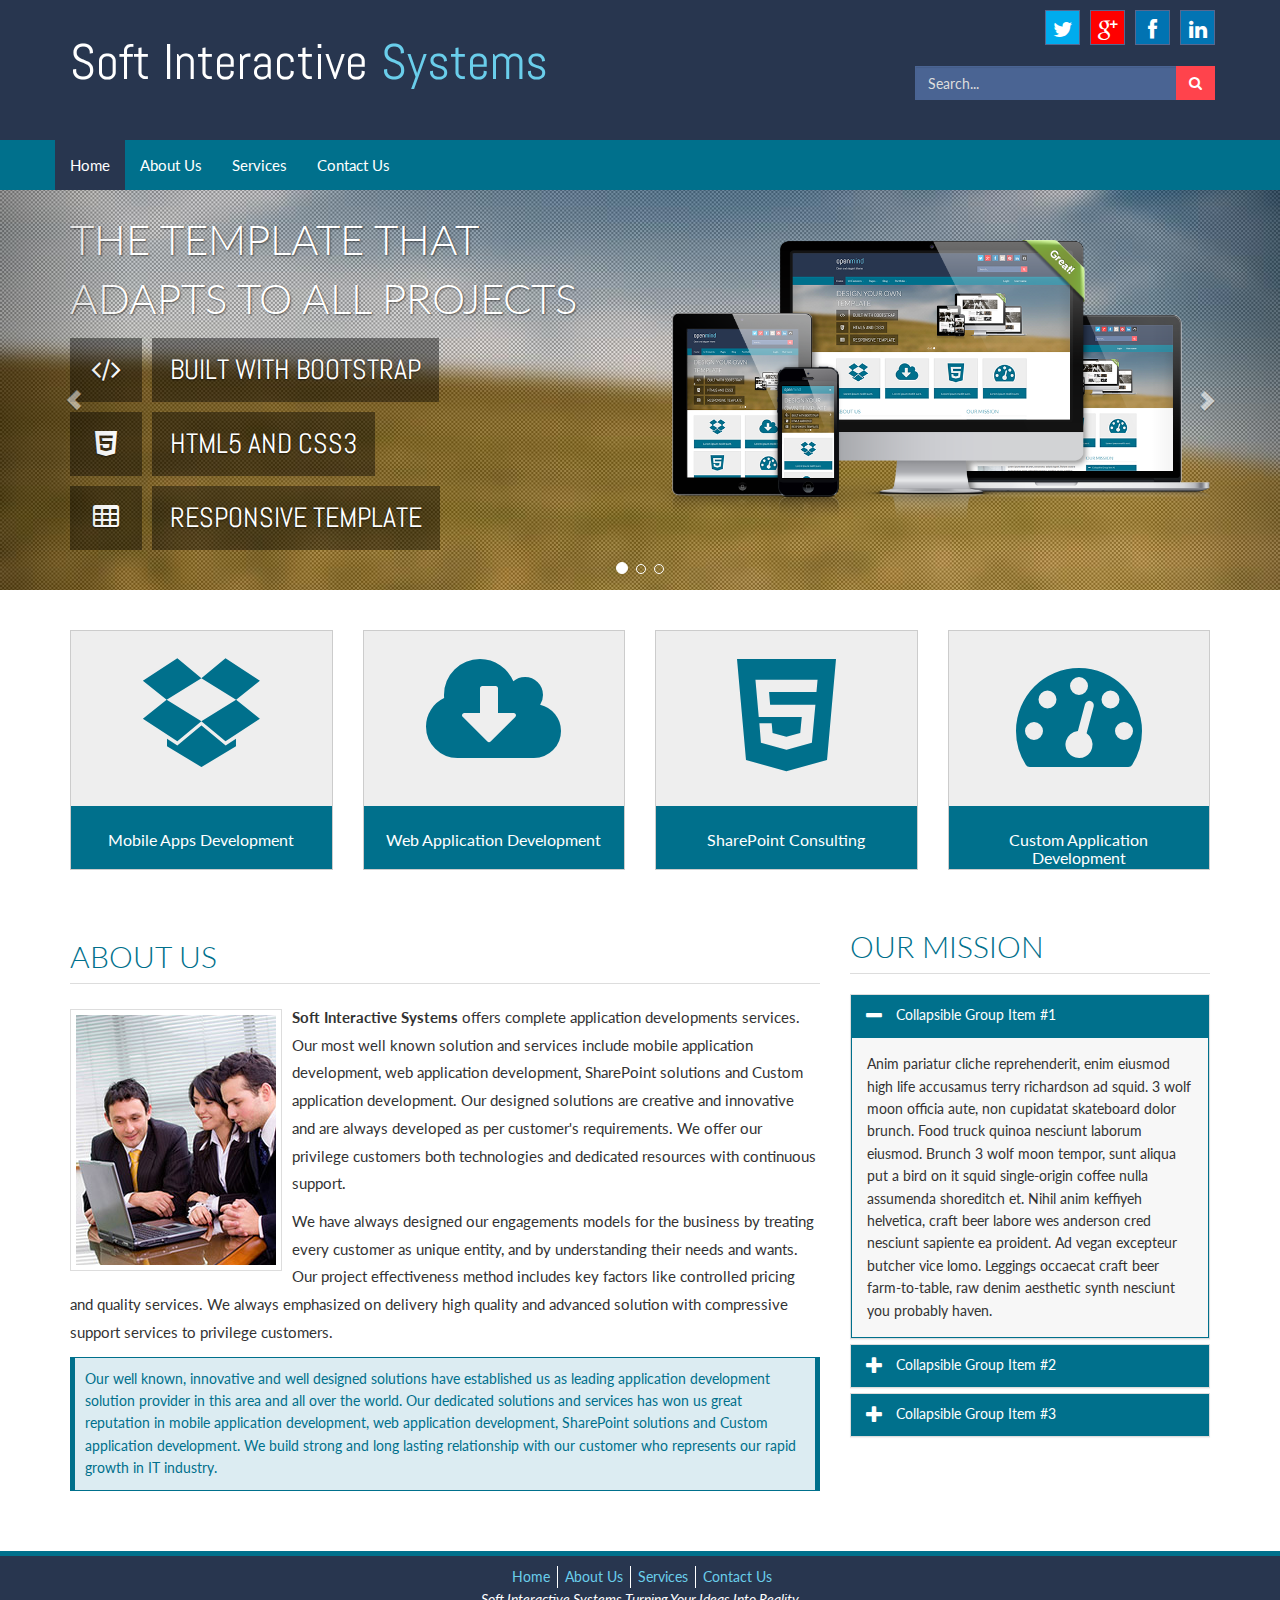
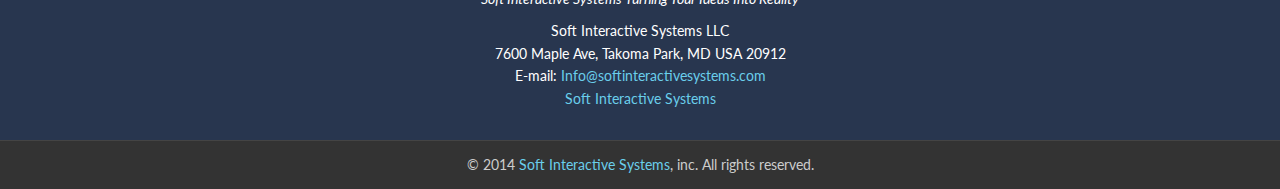
==== index.html @ cb7055ae "index and service page updated for linking four icons to service page" ====
<!DOCTYPE html>
<html lang="en">

<head>
    <meta charset="UTF-8">
    <meta name="viewport" content="width=device-width, initial-scale=1.0">
    <link rel='shortcut icon' type='image/x-icon' href='/favicon.ico' />
    <title>Soft Interactive Systems</title>

    <!-- CSS -->
    
    <link href="css/bootstrap.min.css" rel="stylesheet" media="screen">
    <link href="css/font-awesome.min.css" rel="stylesheet" media="screen">
    <link href="css/animate.min.css" rel="stylesheet" media="screen">
    <link href="css/lightbox.css" rel="stylesheet" media="screen">
    <link href="css/syntax/shCore.css" rel="stylesheet"  media="screen">
    <link href="css/syntax/shThemeDefault.css" rel="stylesheet"  media="screen">

    <link href="css/style.css" rel="stylesheet" media="screen" title="default">
    <link href="css/color-default.css" rel="stylesheet" media="screen" title="default">
    <link href="css/width-full.css" rel="stylesheet" media="screen" title="default">
    <link href="css/softinteractive.css" rel="stylesheet" media="screen" title="default">
    <!-- HTML5 shim and Respond.js IE8 support of HTML5 elements and media queries -->
    <!--[if lt IE 9]>
        <script src="js/html5shiv.js"></script>
        <script src="js/respond.min.js"></script>
    <![endif]-->
</head>

<body>

    <!-- Setting Options -->
    <div id="color-switcher" class="animated fadeIn animation-dalay-10">
        <div id="color-switcher-tab">
            <i class="fa fa-gear fa fa-2x"></i>
        </div>
        <div id="color-switcher-content">
            <h3>Color Selector</h3>
            <a href="#" rel="color-default.css" class="color default">default</a>
            <a href="#" rel="color-niceblue.css" class="color niceblue">niceblue</a>
            <a href="#" rel="color-intenseblue.css" class="color intenseblue">intenseblue</a>
            <a href="#" rel="color-otherblue.css" class="color otherblue">otherblue</a>
            <a href="#" rel="color-blue.css" class="color blue">blue</a>
            <a href="#" rel="color-puregreen.css" class="color puregreen">puregreen</a>
            <a href="#" rel="color-grassgreen.css" class="color grassgreen">grassgreen</a>
            <a href="#" rel="color-green.css" class="color green">green</a>        
            <a href="#" rel="color-olive.css" class="color olive">olive</a>
            <a href="#" rel="color-gold.css" class="color gold">gold</a>
            <a href="#" rel="color-orange.css" class="color orange">orange</a>
            <a href="#" rel="color-pink.css" class="color pink">pink</a>
            <a href="#" rel="color-fuchsia.css" class="color fuchsia">fuchsia</a>
            <a href="#" rel="color-violet.css" class="color violet">violet</a>
            <a href="#" rel="color-red.css" class="color red">red</a>
            

            <h3>Container Selector</h3>
            <div class="btn-group">
                <button href="#" class="option btn btn-sm btn-primary" rel="width-boxed.css">Boxed</button>
                <button href="#" class="option btn btn-sm btn-primary" rel="width-full.css">Full Width</button>
            </div>
        </div>
    </div> <!-- color-switcher -->

    <div class="boxed animated fadeIn animation-delay-5">

        <header id="header" class="hidden-xs">
            <div class="container">
                <div id="header-title">
                    <h1 class="animated fadeInDown"><a href="index.html">Soft Interactive <span>Systems</span></a></h1>
                    
                </div>

                <div id="social-header" class="hidden-xs">
                    <a href="#" class="social-icon soc-twitter animated fadeInDown animation-delay-1"><i class="fa fa-twitter"></i></a>
                    <a href="#" class="social-icon soc-google-plus animated fadeInDown animation-delay-2"><i class="fa fa-google-plus"></i></a>
                    <a href="#" class="social-icon soc-facebook animated fadeInDown animation-delay-3"><i class="fa fa-facebook"></i></a>
                    <a href="#" class="social-icon soc-instagram animated fadeInDown animation-delay-4"><i class="fa fa-instagram"></i></a>
                    <a href="#" class="social-icon soc-pinterest animated fadeInDown animation-delay-5"><i class="fa fa-pinterest"></i></a>
                    <a href="#" class="social-icon soc-linkedin animated fadeInDown animation-delay-6"><i class="fa fa-linkedin"></i></a>
                    <a href="#" class="social-icon soc-github animated fadeInDown animation-delay-7"><i class="fa fa-github"></i></a>
                </div>

                <div id="search-header" class="hidden-xs animated bounceInRight">
                    <div class="input-group">
                        <input type="text" class="form-control" placeholder="Search...">
                            <span class="input-group-btn">
                                <button class="btn btn-default" type="button"><i class="fa fa-search"></i></button>
                            </span>
                    </div><!-- /input-group -->
                </div>
            </div> <!-- container -->
        </header> <!-- header -->

        <nav class="navbar navbar-static-top navbar-mind" role="navigation">
            <div class="container">
                <!-- Brand and toggle get grouped for better mobile display -->
                <div class="navbar-header">
                    <a class="navbar-brand visible-xs" href="index.html">Soft Interactive <span>Systems</span></a>

                    <button type="button" class="navbar-toggle" data-toggle="collapse" data-target=".navbar-mind-collapse">
                        <span class="sr-only">Toggle navigation</span>
                        <i class="fa fa-bars fa-inverse"></i>
                    </button>
                </div>
                
                <!-- Collect the nav links, forms, and other content for toggling -->
                <div class="collapse navbar-collapse navbar-mind-collapse">
                    <ul class="nav navbar-nav">
                        <li class="dropdown active">
                            <a href="index.html">Home</a>
                            
                        </li> <!-- dropdown -->
                        <li class="dropdown">
                            <a href="about.html">About Us</a>
                           
                        </li> <!-- dropdown -->
                        <li class="dropdown">
                            <a href="services.html">Services</a>
                            
                        </li> <!-- dropdown -->
                        <li class="dropdown">
                            <a href="contact.html">Contact Us</a>
                            
                        </li> <!-- dropdown -->
                    </ul> <!-- nav nabvar-nav -->

                    <ul class="nav navbar-nav navbar-right">
                        <li class="dropdown">
                            <a href="#" class="dropdown-toggle" data-toggle="dropdown">Login</a>
                            <div class="dropdown-menu dropdown-login animated fadeInUp">
                                <form role="form">
                                    <h4 class="section-title">Login Form</h4>
         
                                    <div class="form-group">
                                        <div class="input-group login-input">
                                            <span class="input-group-addon"><i class="fa fa-user"></i></span>
                                            <input type="text" class="form-control" placeholder="Username">
                                        </div>
                                        <br>
                                        <div class="input-group login-input">
                                            <span class="input-group-addon"><i class="fa fa-lock"></i></span>
                                            <input type="password" class="form-control" placeholder="Password">
                                        </div>
                                        <div class="checkbox">
                                            <label>
                                                <input type="checkbox"> Remember me
                                            </label>
                                        </div>
                                        <button type="submit" class="btn btn-primary pull-right">Login</button>
                                        <div class="clearfix"></div>
                                    </div>
                                </form>      
                            </div>
                        </li> <!-- dropdown -->
                        <li class="dropdown">
                            <a href="#" class="dropdown-toggle" data-toggle="dropdown">User name</a>
                            <div class="dropdown-menu dropdown-profile animated fadeInUp">
                                <img src="img/avatar.jpg" class="imageborder alignleft" alt="image"> 
                                <h4>Administrator</h4>
                                softinteractivesystems@gmail.com<br>
                                <a href="profile.html">Profile</a> | <a href="#">Logout</a>

                            </div>
                        </li> <!-- dropdown -->
                    </ul> <!-- nav nabvar-nav -->
                </div><!-- navbar-collapse -->
            </div> <!-- container -->
        </nav> <!-- navbar navbar-default -->

        <section>
            <div id="carousel-example-generic" class="carousel carousel-mind slide" data-ride="carousel" data-interval="5000">
                <!-- Indicators -->
                <ol class="carousel-indicators">
                    <li data-target="#carousel-example-generic" data-slide-to="0" class="active"></li>
                    <li data-target="#carousel-example-generic" data-slide-to="1"></li>
                    <li data-target="#carousel-example-generic" data-slide-to="2"></li>
                </ol>

                <!-- Wrapper for slides -->
                <div class="carousel-inner">
                    <div class="item active">
                        <div class="container">
                            <div class="row">
                                <div class="col-md-6 col-sm-7">
                                    <div class="carousel-caption">
                                        <div class="carousel-text">
                                           <h1 class="animated fadeInDownBig">The template that adapts to all projects</h1>
                                           <ul class="list-unstyled carousel-list">
                                               <li class="animated bounceInLeft"><i class="fa fa-code"></i><span>Built with Bootstrap</span></li>
                                               <li class="animated bounceInLeft"><i class="fa fa-html5"></i><span>HTML5 and CSS3</span></li>
                                               <li class="animated bounceInLeft"><i class="fa fa-table"></i><span>Responsive Template</span></li>
                                           </ul>
                                       </div>
                                    </div>
                                </div>
                                <div class="col-md-6 col-sm-5 hidden-xs carousel-img-wrap">
                                    <div class="carousel-img">
                                        <img src="img/pre.png" class="img-responsive animated bounceInUp" alt="Image">
                                    </div>
                                </div>
                            </div>
                        </div>
                    </div>
                    <div class="item">
                        <div class="container">
                            <div class="row">
                                <div class="col-md-6 col-sm-8">
                                    <div class="carousel-caption">
                                        <div class="carousel-text">
                                           <h1 class="animated fadeInDownBig">design your own template very easily</h1>
                                           <ul class="list-unstyled carousel-list">
                                               <li class="animated bounceInLeft"><i class="fa fa-eye"></i><span>More Than 15 Colors</span></li>
                                               <li class="animated bounceInLeft"><i class="fa fa-th-large"></i><span>Customizable Components</span></li>
                                               <li class="animated bounceInLeft"><i class="fa fa-files-o"></i><span>Over 25 pages ready to use</span></li>
                                           </ul>
                                       </div>
                                    </div>
                                </div>
                                <div class="col-md-6 col-sm-4 hidden-xs carousel-img-wrap">
                                    <div class="carousel-img">
                                        <img src="img/pre2.png" class="img-responsive animated bounceInUp" alt="Image">
                                    </div>
                                </div>
                            </div>
                        </div>
                    </div>
                    <div class="item">
                        <div class="container">
                            <div class="row">
                                <div class="col-lg-6 col-md-7 col-sm-9">
                                    <div class="carousel-caption">
                                        <div class="carousel-text">
                                           <h1 class="animated fadeInDownBig">Enterprise Web Application </h1>
                                           <ul class="list-unstyled carousel-list">
                                               <li class="animated bounceInLeft"><i class="fa fa-code"></i><span>Javascript and HTML Site Dev.</span></li>
                                               <li class="animated bounceInLeft"><i class="fa fa-html5"></i><span>HTML5 and CSS3 Site Dev.</span></li>
                                               <li class="animated bounceInLeft"><i class="fa fa-upload"></i><span>Content Management Systems Dev.</span></li>
                                           </ul>
                                       </div>
                                    </div>
                                </div>
                                <div class="col-lg-6 col-md-5 col-sm-3 hidden-xs carousel-img-wrap">
                                    <div class="carousel-img">
                                        <img src="img/pre3.png" class="img-responsive animated bounceInUp" alt="Image">
                                    </div>
                                </div>
                            </div>
                        </div>
                    </div>
                </div>

                <!-- Controls -->
                <a class="left carousel-control" href="#carousel-example-generic" data-slide="prev">
                    <span class="glyphicon glyphicon-chevron-left"></span>
                </a>
                <a class="right carousel-control" href="#carousel-example-generic" data-slide="next">
                    <span class="glyphicon glyphicon-chevron-right"></span>
                </a>
            </div>
        </section> <!-- carousel -->

        <section id="mind-features">
            <div class="container">
                <div class="row">
                    <div class="col-md-3 col-sm-6">
                       <article class="mind-features-item hover animated bounceInLeft animation-delay-8">
                           <div class="item-icon">
                               <i class="fa fa-dropbox"></i>
                           </div>
                           <div class="item-content">
                               <h3>Mobile Apps Development</h3>
                               <p>People want to access business information, download music, play games, share media and content, watch streaming video, use GPS navigation</p>
                               <a href="services.html#mobile" class="btn btn-success pull-right">Read more</a>
                           </div>
                       </article> <!-- mind-features-item -->
                   </div>
                   <div class="col-md-3 col-sm-6">
                       <article class="mind-features-item hover animated bounceInLeft animation-delay-3">
                           <div class="item-icon">
                               <i class="fa fa-cloud-download"></i>
                           </div>
                           <div class="item-content">
                               <h3>Web Application Development</h3>
                               <p>Soft interactive Systems offers a full range of services, including consulting, development, testing, deployment and maintenance.</p>
                               <a href="services.html#web" class="btn btn-success pull-right">Read more</a>
                           </div>
                       </article> <!-- mind-features-item -->
                   </div>
                   <div class="col-md-3 col-sm-6">
                       <article class="mind-features-item hover animated bounceInRight animation-delay-6">
                           <div class="item-icon">
                               <i class="fa fa-html5"></i>
                           </div>
                           <div class="item-content">
                               <h3>SharePoint Consulting</h3>
                               <p>Soft Interactive Systems provide a full pack of specialized SharePoint development services suitable for customers of all sizes.</p>
                               <a href="services.html#sharepoint" class="btn btn-success pull-right">Read more</a>
                           </div>
                       </article> <!-- mind-features-item -->
                   </div>
                   <div class="col-md-3 col-sm-6">
                       <article class="mind-features-item hover animated bounceInRight animation-delay-10">
                           <div class="item-icon">
                               <i class="fa fa-tachometer"></i>
                           </div>
                           <div class="item-content">
                               <h3>Custom Application Development</h3>
                               <p>We offer a full-cycle application development from requirements elicitation to product design and development, QA testing, deployment</p>
                               <a href="services.html#custom" class="btn btn-success pull-right">Read more</a>
                           </div>
                       </article> <!-- mind-features-item -->
                   </div>
                </div>
            </div>
        </section>

        <section class="animated fadeIn">
            <div class="container">
                <div class="row">
                    <div class="col-md-8">
                        <h2 class="section-title">About us</h2>
                        <img src="img/au.jpg" class="img-responsive alignleft imageborder" alt="Image">
                        <p class="p-lg"><strong>Soft Interactive Systems</strong> offers complete application developments services. Our most well known solution and services include mobile application development, web application development, SharePoint solutions and Custom application development. Our designed solutions are creative and innovative and are always developed as per customer's requirements. We offer our privilege customers both technologies and dedicated resources with continuous support.</p>
                        <p class="p-lg">
                            We have always designed our engagements models for the business by treating every customer as unique entity, and by understanding their needs and wants. Our project effectiveness method includes key factors like controlled pricing and quality services. We always emphasized on delivery high quality and advanced solution with compressive support services to privilege customers.</p>
                        <div class="alert alert-info">
                            Our well known, innovative and well designed solutions have established us as leading application development solution provider in this area and all over the world. Our dedicated solutions and services has won us great reputation in mobile application development, web application development, SharePoint solutions and Custom application development. We build strong and long lasting relationship with our customer who represents our rapid growth in IT industry.
                        </div>
                    </div>
                    <div class="col-md-4">
                        <h2 class="section-title">Our mission</h2>
                        <div class="panel-group" id="accordion">
                            <div class="panel panel-default">
                                <div class="panel-heading">
                                    <h4 class="panel-title">
                                        <a data-toggle="collapse" data-parent="#accordion" href="#collapseOne">
                                            Collapsible Group Item #1
                                        </a>
                                    </h4>
                                </div>
                                <div id="collapseOne" class="panel-collapse collapse in">
                                    <div class="panel-body">
                                        Anim pariatur cliche reprehenderit, enim eiusmod high life accusamus terry richardson ad squid. 3 wolf moon officia aute, non cupidatat skateboard dolor brunch. Food truck quinoa nesciunt laborum eiusmod. Brunch 3 wolf moon tempor, sunt aliqua put a bird on it squid single-origin coffee nulla assumenda shoreditch et. Nihil anim keffiyeh helvetica, craft beer labore wes anderson cred nesciunt sapiente ea proident. Ad vegan excepteur butcher vice lomo. Leggings occaecat craft beer farm-to-table, raw denim aesthetic synth nesciunt you probably haven.
                                    </div>
                                </div>
                            </div>
                            <div class="panel panel-default">
                                <div class="panel-heading">
                                    <h4 class="panel-title">
                                        <a data-toggle="collapse" data-parent="#accordion" href="#collapseTwo" class="collapsed">
                                            Collapsible Group Item #2
                                        </a>
                                    </h4>
                                </div>
                                <div id="collapseTwo" class="panel-collapse collapse">
                                    <div class="panel-body">
                                        Anim pariatur cliche reprehenderit, enim eiusmod high life accusamus terry richardson ad squid. 3 wolf moon officia aute, non cupidatat skateboard dolor brunch. Food truck quinoa nesciunt laborum eiusmod. Brunch 3 wolf moon tempor, sunt aliqua put a bird on it squid single-origin coffee nulla assumenda shoreditch et. Nihil anim keffiyeh helvetica, craft beer labore wes anderson cred nesciunt sapiente ea proident. Ad vegan excepteur butcher vice lomo. Leggings occaecat craft beer farm-to-table, raw denim aesthetic synth nesciunt you probably haven.
                                    </div>
                                </div>
                            </div>
                            <div class="panel panel-default">
                                <div class="panel-heading">
                                    <h4 class="panel-title">
                                        <a data-toggle="collapse" data-parent="#accordion" href="#collapseThree" class="collapsed">
                                            Collapsible Group Item #3
                                        </a>
                                    </h4>
                                </div>
                                <div id="collapseThree" class="panel-collapse collapse">
                                    <div class="panel-body">
                                        Anim pariatur cliche reprehenderit, enim eiusmod high life accusamus terry richardson ad squid. 3 wolf moon officia aute, non cupidatat skateboard dolor brunch. Food truck quinoa nesciunt laborum eiusmod. Brunch 3 wolf moon tempor, sunt aliqua put a bird on it squid single-origin coffee nulla assumenda shoreditch et. Nihil anim keffiyeh helvetica, craft beer labore wes anderson cred nesciunt sapiente ea proident. Ad vegan excepteur butcher vice lomo. Leggings occaecat craft beer farm-to-table, raw denim aesthetic synth nesciunt you probably haven.
                                    </div>
                                </div>
                            </div>
                        </div>
                    </div>
                </div>
            </div> <!-- container -->
        </section>

        <section id="home-blog">
            <div class="container">
                <div class="row">
                    <div class="col-xs-12">
                        <h2 class="section-title">Latest Posts</h2>
                    </div>
                    <div class="col-md-7">
                        <section class="home-post">
                            <a href="#" class="thumbnail"><img src="img/p.jpg" class="img-responsive" alt="Image"></a>
                            <h2 class="home-post-title"><a href="#">Sed dolor reprehenderit ex in nisi id consectetur elit</a></h2>
                            <p>Adipisicing elit. Lectorem impendere consumeret inane patientiamque. Cupiditatibusque romano physici. Expedire inprobitatem. Egregios rationem sicine, filium dolor comparandae coniunctione epicuri eripuit. Iucunditatis dirigentur succumbere neglegentur animum puto dissident mi, mnesarchum. Desideraret. Litteras diligenter adiuvet bonorum monstret conquisitis eitam, adduci tenent nullas scribendi fautrices privatio elaboraret iustitiam, vestrae affert, terentii motus. Quibusdam caret. Conversam divitias dolor contentam. Argumentandum quantaque detractis. Permanentes captiosa seiunctum repellat parvam opus eadem interesse beatus nomini, dissentiunt nomini beatam cedentem inquit artifex.</p>
                            <div class="row home-post-footer">
                                <div class="col-md-8">
                                    <div class="home-post-meta">
                                        <i class="fa fa-clock-o"></i> Sep, 25
                                        <i class="fa fa-folder-open"></i> <a href="#">Nature</a>
                                        <i class="fa fa-tags"></i> <a href="#">flower</a>, <a href="#">landscape</a>
                                    </div>
                                </div>
                                <div class="col-md-4">
                                    <a href="#" class="btn btn-primary btn-block">Read more</a>
                                </div>
                            </div>
                        </section>
                    </div>
                    <div class="col-md-5">
                        <!-- Nav tabs -->
                        <ul class="nav nav-tabs">
                            <li class="active"><a href="#news" data-toggle="tab">News</a></li>
                            <li><a href="#profile" data-toggle="tab">Sports</a></li>
                            <li><a href="#messages" data-toggle="tab">Shows</a></li>
                            <li><a href="#settings" data-toggle="tab">Nature</a></li>
                        </ul>

                        <!-- Tab panes -->
                        <div class="tab-content">
                            <div class="tab-pane active" id="news">
                                <div class="media">
                                    <a class="pull-left" href="#"><img class="media-object" src="img/m4.jpg" width="100" height="100" alt="image"></a>
                                    <div class="media-body">
                                        <h4 class="media-heading"><a href="#">Blanditis impedit rerum veniam quaerat dolor sit amet occaecat enim</a></h4>
                                        <p>Lorem ipsum Ex pariatur enim eu sed quis occaecat enim ex eiusmod</p>
                                    </div>
                                </div>
                                <div class="media">
                                    <a class="pull-left" href="#"><img class="media-object" src="img/m11.jpg" width="100" height="100" alt="image"></a>
                                    <div class="media-body">
                                        <h4 class="media-heading"><a href="#">Lorem ipsum dolor sit amet consectetur adipisicing consequuntur</a></h4>
                                        <p>Lorem ipsum Ex pariatur enim eu sed quis occaecat enim ex eiusmod</p>
                                    </div>
                                </div>
                                <div class="media">
                                    <a class="pull-left" href="#"><img class="media-object" src="img/m9.jpg" width="100" height="100" alt="image"></a>
                                    <div class="media-body">
                                        <h4 class="media-heading"><a href="#">Consectetur adipisicing elit incidunt minus adipisicing elit ut</a></h4>
                                        <p>Lorem ipsum Ex pariatur enim eu sed quis occaecat enim ex eiusmod</p>
                                    </div>
                                </div>
                                <div class="media">
                                    <a class="pull-left" href="#"><img class="media-object" src="img/m17.jpg" width="100" height="100" alt="image"></a>
                                    <div class="media-body">
                                        <h4 class="media-heading"><a href="#">Adipisicing elit ut, dolore ipsum dolor sit amet incidunt adipisicing</a></h4>
                                        <p>Lorem ipsum Ex pariatur enim eu sed quis occaecat enim ex eiusmod</p>
                                    </div>
                                </div>
                                <a href="#" class="btn btn-default pull-right">Read more articles</a>
                                <div class="clearfix"></div>
                            </div>
                            <div class="tab-pane" id="profile">
                                <div class="media">
                                    <a class="pull-left" href="#"><img class="media-object" src="img/m3.jpg" width="100" height="100" alt="image"></a>
                                    <div class="media-body">
                                        <h4 class="media-heading"><a href="#">Amet, consectetur adipisicing elit. Hic, sint eos laudantium eligendi.</a></h4>
                                        <p>Lorem ipsum Ex pariatur enim eu sed quis occaecat enim ex eiusmod</p>
                                    </div>
                                </div>
                                <div class="media">
                                    <a class="pull-left" href="#"><img class="media-object" src="img/m1.jpg" width="100" height="100" alt="image"></a>
                                    <div class="media-body">
                                        <h4 class="media-heading"><a href="#">Consectetur adipisicing elit ut consectetur adipisicing consequuntur</a></h4>
                                        <p>Lorem ipsum Ex pariatur enim eu sed quis occaecat enim ex eiusmod</p>
                                    </div>
                                </div>
                                <div class="media">
                                    <a class="pull-left" href="#"><img class="media-object" src="img/m15.jpg" width="100" height="100" alt="image"></a>
                                    <div class="media-body">
                                        <h4 class="media-heading"><a href="#">Adipisicing elit incidunt minus Sit amet consectetur</a></h4>
                                        <p>Lorem ipsum Ex pariatur enim eu sed quis occaecat enim ex eiusmod</p>
                                    </div>
                                </div>
                                <div class="media">
                                    <a class="pull-left" href="#"><img class="media-object" src="img/m7.jpg" width="100" height="100" alt="image"></a>
                                    <div class="media-body">
                                        <h4 class="media-heading"><a href="#">Ipsum dolor sit amet, consectetur adipisicing elit ut, dolore</a></h4>
                                        <p>Lorem ipsum Ex pariatur enim eu sed quis occaecat enim ex eiusmod</p>
                                    </div>
                                </div>
                                <a href="#" class="btn btn-default pull-right">Read more articles</a>
                                <div class="clearfix"></div>
                            </div>
                            <div class="tab-pane" id="messages">
                                <div class="media">
                                    <a class="pull-left" href="#"><img class="media-object" src="img/m6.jpg" width="100" height="100" alt="image"></a>
                                    <div class="media-body">
                                        <h4 class="media-heading"><a href="#">Elit. Omnis nobis voluptas nesciunt nisi consectetur adipisicing</a></h4>
                                        <p>Lorem ipsum Ex pariatur enim eu sed quis occaecat enim ex eiusmod</p>
                                    </div>
                                </div>
                                <div class="media">
                                    <a class="pull-left" href="#"><img class="media-object" src="img/m4.jpg" width="100" height="100" alt="image"></a>
                                    <div class="media-body">
                                        <h4 class="media-heading"><a href="#">Lorem ipsum dolor sit amet consectetur adipisicing consequuntur</a></h4>
                                        <p>Lorem ipsum Ex pariatur enim eu sed quis occaecat enim ex eiusmod</p>
                                    </div>
                                </div>
                                <div class="media">
                                    <a class="pull-left" href="#"><img class="media-object" src="img/m10.jpg" width="100" height="100" alt="image"></a>
                                    <div class="media-body">
                                        <h4 class="media-heading"><a href="#">Sit amet consectetur adipisicing elit incidunt minus</a></h4>
                                        <p>Lorem ipsum Ex pariatur enim eu sed quis occaecat enim ex eiusmod</p>
                                    </div>
                                </div>
                                <div class="media">
                                    <a class="pull-left" href="#"><img class="media-object" src="img/m2.jpg" width="100" height="100" alt="image"></a>
                                    <div class="media-body">
                                        <h4 class="media-heading"><a href="#">Ipsum dolor sit amet, consectetur adipisicing elit ut, dolore</a></h4>
                                        <p>Lorem ipsum Ex pariatur enim eu sed quis occaecat enim ex eiusmod</p>
                                    </div>
                                </div>
                                <a href="#" class="btn btn-default pull-right">Read more articles</a>
                                <div class="clearfix"></div>
                            </div>
                            <div class="tab-pane" id="settings">
                                <div class="media">
                                    <a class="pull-left" href="#"><img class="media-object" src="img/m5.jpg" width="100" height="100" alt="image"></a>
                                    <div class="media-body">
                                        <h4 class="media-heading"><a href="#">Adipisicing elit maxime, expedita sed dolores quis</a></h4>
                                        <p>Lorem ipsum Ex pariatur enim eu sed quis occaecat enim ex eiusmod</p>
                                    </div>
                                </div>
                                <div class="media">
                                    <a class="pull-left" href="#"><img class="media-object" src="img/m13.jpg" width="100" height="100" alt="image"></a>
                                    <div class="media-body">
                                        <h4 class="media-heading"><a href="#">Consectetur adipisicing sit amet consectetur adipisicing consequuntur</a></h4>
                                        <p>Lorem ipsum Ex pariatur enim eu sed quis occaecat enim ex eiusmod</p>
                                    </div>
                                </div>
                                <div class="media">
                                    <a class="pull-left" href="#"><img class="media-object" src="img/m16.jpg" width="100" height="100" alt="image"></a>
                                    <div class="media-body">
                                        <h4 class="media-heading"><a href="#">Lorem ipsum consectetur adipisicing elit incidunt minus</a></h4>
                                        <p>Lorem ipsum Ex pariatur enim eu sed quis occaecat enim ex eiusmod</p>
                                    </div>
                                </div>
                                <div class="media">
                                    <a class="pull-left" href="#"><img class="media-object" src="img/m7.jpg" width="100" height="100" alt="image"></a>
                                    <div class="media-body">
                                        <h4 class="media-heading"><a href="#">Occaecat enim ex eiusmod, consectetur adipisicing elit ut, dolore</a></h4>
                                        <p>Lorem ipsum Ex pariatur enim eu sed quis occaecat enim ex eiusmod</p>
                                    </div>
                                </div>
                                <a href="#" class="btn btn-default pull-right">Read more articles</a>
                                <div class="clearfix"></div>
                            </div>
                        </div>
                    </div>
                </div>
            </div> <!-- container -->
        </section>

        <section id="home-works">
            <div class="container">
                <div class="row">
                    <div class="col-xs-12">
                        <h2 class="section-title text-center">Recents Works</h2>
                    </div>
                    <div class="col-md-4 col-sm-6">
                        <div class="img-caption">
                            <img src="img/w1.jpg" class="img-responsive" alt="Image">
                            <div class="caption">
                                <div class="caption-content">
                                    <a href="#" class="animated fadeInDown"><i class="fa fa-search"></i>More info</a>
                                    <h4>Title Work</h4>
                                </div>
                            </div>
                        </div>
                    </div>
                    <div class="col-md-4 col-sm-6">
                        <div class="img-caption">
                            <img src="img/w2.jpg" class="img-responsive" alt="Image">
                            <div class="caption">
                                <div class="caption-content">
                                    <a href="#" class="animated fadeInDown"><i class="fa fa-search"></i>More info</a>
                                    <h4>Title Work</h4>
                                </div>
                            </div>
                        </div>
                    </div>
                    <div class="col-md-4 col-sm-6">
                        <div class="img-caption">
                            <img src="img/w3.jpg" class="img-responsive" alt="Image">
                            <div class="caption">
                                <div class="caption-content">
                                    <a href="#" class="animated fadeInDown"><i class="fa fa-search"></i>More info</a>
                                    <h4>Title Work</h4>
                                </div>
                            </div>
                        </div>
                    </div>
                    <div class="col-md-4 col-sm-6">
                        
                       <div class="img-caption">
                            <img src="img/w4.jpg" class="img-responsive" alt="Image">
                            <div class="caption">
                                <div class="caption-content">
                                    <a href="#" class="animated fadeInDown"><i class="fa fa-search"></i>More info</a>
                                    <h4>Title Work</h4>
                                </div>
                            </div>
                        </div>

                    </div>
                    <div class="col-md-4 col-sm-6">
                        <div class="img-caption">
                            <img src="img/w5.jpg" class="img-responsive" alt="Image">
                            <div class="caption">
                                <div class="caption-content">
                                    <a href="#" class="animated fadeInDown"><i class="fa fa-search"></i>More info</a>
                                    <h4>Title Work</h4>
                                </div>
                            </div>
                        </div>
                    </div>
                    <div class="col-md-4 col-sm-6">
                        <div class="img-caption">
                            <img src="img/w6.jpg" class="img-responsive" alt="Image">
                            <div class="caption">
                                <div class="caption-content">
                                    <a href="#" class="animated fadeInDown"><i class="fa fa-search"></i>More info</a>
                                    <h4>Title Work</h4>
                                </div>
                            </div>
                        </div>
                    </div>
                </div>
            </div>
        </section>    




        <aside id="footer-widgets">
            <div class="container">

                <div class="row">



<div id="logos">
<div class="pipe-separated-list-container">
    <ul class="ulcenter">
        <li><a href="index.html">Home</a> </li>
        <li><a href="about.html"> About Us</a> </li>
        <li><a href="services.html">Services</a> </li>
        <li><a href="contact.html">Contact Us</a></li>
    </ul>
</div>

			<div class="row">		

			</div>

    <p><em>Soft Interactive Systems Turning Your Ideas Into Reality</em></p>
    <p>Soft Interactive Systems LLC<br>
      7600 Maple Ave, 
      Takoma Park, MD USA 20912 <br>
    E-mail: <a href="mailto:softinteractivesystems@gmail.com">Info@softinteractivesystems.com</a>
<br>
<a href="http://www.softinteractivesystems.com">Soft Interactive Systems</a>
    </p>
  </div>

                    <div class="footer_col-md-4">
                        <h3 class="footer-widget-title">Sitemap</h3>
                        <ul class="list-unstyled three_cols">
                            <li><a href="#">Home</a></li>
                            <li><a href="#">Blog</a></li>
                            <li><a href="#">Portafolio</a></li>
                            <li><a href="#">Works</a></li>
                            <li><a href="#">Gallery</a></li>
                            <li><a href="#">Pricing</a></li>
                            <li><a href="#">About Us</a></li>
                            <li><a href="#">Our Team</a></li>
                            <li><a href="#">Services</a></li>
                            <li><a href="#">FAQ</a></li>
                            <li><a href="#">Login</a></li>
                            <li><a href="#">Cantact</a></li>
                        </ul>
                        <h3 class="footer-widget-title">Subscribe</h3>
                        <p>Lorem ipsum Amet fugiat elit nisi anim mollit in labore ut esse Duis ullamco ad dolor veniam velit lorem ipsum dolor sit amet, consectetur adipisicing..</p>
                        <div class="input-group">
                            <input type="text" class="form-control" placeholder="Email Adress">
                            <span class="input-group-btn">
                                <button class="btn btn-success" type="button">Subscribe</button>
                            </span>
                        </div><!-- /input-group -->
                    </div>
                    <div class="footer_col-md-4">
                        <div class="footer-widget">
                            <h3 class="footer-widget-title">Recent Post</h3>
                            <div class="media">
                                <a class="pull-left" href="#"><img class="media-object" src="img/m2.jpg" width="75" height="75" alt="image"></a>
                                <div class="media-body">
                                    <h4 class="media-heading"><a href="#">Lorem ipsum Duis quis occaecat minim lorem ipsum tempor officia labor</a></h4>
                                    <small>August 18, 2013</small>
                                </div>
                            </div>
                            <div class="media">
                                <a class="pull-left" href="#"><img class="media-object" src="img/m11.jpg" width="75" height="75" alt="image"></a>
                                <div class="media-body">
                                    <h4 class="media-heading"><a href="#">Lorem ipsum dolor excepteur sunt in lorem ipsum cillum tempor</a></h4>
                                    <small>September 14, 2013</small>
                                </div>
                            </div>
                            <div class="media">
                                <a class="pull-left" href="#"><img class="media-object" src="img/m4.jpg" width="75" height="75" alt="image"></a>
                                <div class="media-body">
                                    <h4 class="media-heading"><a href="#">Lorem ipsum Dolor cupidatat adipisicing et fugiat</a></h4>
                                    <small>October 9, 2013</small>
                                </div>
                            </div>
                        </div>
                    </div>
                    <div class="footer_col-md-4">
                        <div class="footer-widget">
                            <h3 class="footer-widget-title">Recent Works</h3>
                            <div class="row">
                                <div class="col-lg-6 col-md-6 col-sm-3 col-xs-6">
                                    <a href="#" class="thumbnail"><img src="img/wf1.jpg" class="img-responsive" alt="Image"></a>
                                </div>
                                <div class="col-lg-6 col-md-6 col-sm-3 col-xs-6">
                                    <a href="#" class="thumbnail"><img src="img/wf2.jpg" class="img-responsive" alt="Image"></a>
                                </div>
                                <div class="col-lg-6 col-md-6 col-sm-3 col-xs-6">
                                    <a href="#" class="thumbnail"><img src="img/wf3.jpg" class="img-responsive" alt="Image"></a>
                                </div>
                                <div class="col-lg-6 col-md-6 col-sm-3 col-xs-6">
                                    <a href="#" class="thumbnail"><img src="img/wf4.jpg" class="img-responsive" alt="Image"></a>
                                </div>
                            </div>
                        </div>
                    </div>
                </div> <!-- row -->
            </div> <!-- container -->
        </aside> <!-- footer-widgets -->

        <footer id="footer">
            <p>&copy; 2014 <a href="#">Soft Interactive Systems</a>, inc. All rights reserved.</p>
        </footer>

    </div> <!-- boxed -->

    <div id="back-top">
        <a href="#header"><i class="fa fa-chevron-up"></i></a>
    </div>


    <!-- Scripts -->
    <script src="js/jquery-1.10.2.min.js"></script>
    <script src="js/jquery.cookie.js"></script>
    <script src="js/bootstrap.min.js"></script>
    <script src="js/jquery.mixitup.min.js"></script>
    <script src="js/lightbox-2.6.min.js"></script>
    <script src="js/holder.js"></script>
    <script src="js/app.js"></script>
    <script src="js/styleswitcher.js"></script>

    <script src="js/syntax/shCore.js"></script>
    <script src="js/syntax/shBrushXml.js"></script>
    <script src="js/syntax/shBrushJScript.js"></script>

    <script type="text/javascript">
        SyntaxHighlighter.all()
    </script>
</body>

</html>
---- css/syntax/shCore.css ----
/**
 * SyntaxHighlighter
 * http://alexgorbatchev.com/SyntaxHighlighter
 *
 * SyntaxHighlighter is donationware. If you are using it, please donate.
 * http://alexgorbatchev.com/SyntaxHighlighter/donate.html
 *
 * @version
 * 3.0.83 (July 02 2010)
 * 
 * @copyright
 * Copyright (C) 2004-2010 Alex Gorbatchev.
 *
 * @license
 * Dual licensed under the MIT and GPL licenses.
 */
.syntaxhighlighter a,
.syntaxhighlighter div,
.syntaxhighlighter code,
.syntaxhighlighter table,
.syntaxhighlighter table td,
.syntaxhighlighter table tr,
.syntaxhighlighter table tbody,
.syntaxhighlighter table thead,
.syntaxhighlighter table caption,
.syntaxhighlighter textarea {
  -moz-border-radius: 0 0 0 0 !important;
  -webkit-border-radius: 0 0 0 0 !important;
  background: none !important;
  border: 0 !important;
  bottom: auto !important;
  float: none !important;
  height: auto !important;
  left: auto !important;
  line-height: 1.1em !important;
  margin: 0 !important;
  outline: 0 !important;
  overflow: visible !important;
  padding: 0 !important;
  position: static !important;
  right: auto !important;
  text-align: left !important;
  top: auto !important;
  vertical-align: baseline !important;
  width: auto !important;
  box-sizing: content-box !important;
  font-family: "Consolas", "Bitstream Vera Sans Mono", "Courier New", Courier, monospace !important;
  font-weight: normal !important;
  font-style: normal !important;
  font-size: 1em !important;
  min-height: inherit !important;
  min-height: auto !important;
}

.syntaxhighlighter {
  width: 100% !important;
  margin: 1em 0 1em 0 !important;
  position: relative !important;
  overflow: auto !important;
  font-size: 1em !important;
}
.syntaxhighlighter.source {
  overflow: hidden !important;
}
.syntaxhighlighter .bold {
  font-weight: bold !important;
}
.syntaxhighlighter .italic {
  font-style: italic !important;
}
.syntaxhighlighter .line {
  white-space: pre !important;
}
.syntaxhighlighter table {
  width: 100% !important;
}
.syntaxhighlighter table caption {
  text-align: left !important;
  padding: .5em 0 0.5em 1em !important;
}
.syntaxhighlighter table td.code {
  width: 100% !important;
}
.syntaxhighlighter table td.code .container {
  position: relative !important;
}
.syntaxhighlighter table td.code .container textarea {
  box-sizing: border-box !important;
  position: absolute !important;
  left: 0 !important;
  top: 0 !important;
  width: 100% !important;
  height: 100% !important;
  border: none !important;
  background: white !important;
  padding-left: 1em !important;
  overflow: hidden !important;
  white-space: pre !important;
}
.syntaxhighlighter table td.gutter .line {
  text-align: right !important;
  padding: 0 0.5em 0 1em !important;
}
.syntaxhighlighter table td.code .line {
  padding: 0 1em !important;
}
.syntaxhighlighter.nogutter td.code .container textarea, .syntaxhighlighter.nogutter td.code .line {
  padding-left: 0em !important;
}
.syntaxhighlighter.show {
  display: block !important;
}
.syntaxhighlighter.collapsed table {
  display: none !important;
}
.syntaxhighlighter.collapsed .toolbar {
  padding: 0.1em 0.8em 0em 0.8em !important;
  font-size: 1em !important;
  position: static !important;
  width: auto !important;
  height: auto !important;
}
.syntaxhighlighter.collapsed .toolbar span {
  display: inline !important;
  margin-right: 1em !important;
}
.syntaxhighlighter.collapsed .toolbar span a {
  padding: 0 !important;
  display: none !important;
}
.syntaxhighlighter.collapsed .toolbar span a.expandSource {
  display: inline !important;
}
.syntaxhighlighter .toolbar {
  position: absolute !important;
  right: 1px !important;
  top: 1px !important;
  width: 11px !important;
  height: 11px !important;
  font-size: 10px !important;
  z-index: 10 !important;
}
.syntaxhighlighter .toolbar span.title {
  display: inline !important;
}
.syntaxhighlighter .toolbar a {
  display: block !important;
  text-align: center !important;
  text-decoration: none !important;
  padding-top: 1px !important;
}
.syntaxhighlighter .toolbar a.expandSource {
  display: none !important;
}
.syntaxhighlighter.ie {
  font-size: .9em !important;
  padding: 1px 0 1px 0 !important;
}
.syntaxhighlighter.ie .toolbar {
  line-height: 8px !important;
}
.syntaxhighlighter.ie .toolbar a {
  padding-top: 0px !important;
}
.syntaxhighlighter.printing .line.alt1 .content,
.syntaxhighlighter.printing .line.alt2 .content,
.syntaxhighlighter.printing .line.highlighted .number,
.syntaxhighlighter.printing .line.highlighted.alt1 .content,
.syntaxhighlighter.printing .line.highlighted.alt2 .content {
  background: none !important;
}
.syntaxhighlighter.printing .line .number {
  color: #bbbbbb !important;
}
.syntaxhighlighter.printing .line .content {
  color: black !important;
}
.syntaxhighlighter.printing .toolbar {
  display: none !important;
}
.syntaxhighlighter.printing a {
  text-decoration: none !important;
}
.syntaxhighlighter.printing .plain, .syntaxhighlighter.printing .plain a {
  color: black !important;
}
.syntaxhighlighter.printing .comments, .syntaxhighlighter.printing .comments a {
  color: #008200 !important;
}
.syntaxhighlighter.printing .string, .syntaxhighlighter.printing .string a {
  color: blue !important;
}
.syntaxhighlighter.printing .keyword {
  color: #006699 !important;
  font-weight: bold !important;
}
.syntaxhighlighter.printing .preprocessor {
  color: gray !important;
}
.syntaxhighlighter.printing .variable {
  color: #aa7700 !important;
}
.syntaxhighlighter.printing .value {
  color: #009900 !important;
}
.syntaxhighlighter.printing .functions {
  color: #ff1493 !important;
}
.syntaxhighlighter.printing .constants {
  color: #0066cc !important;
}
.syntaxhighlighter.printing .script {
  font-weight: bold !important;
}
.syntaxhighlighter.printing .color1, .syntaxhighlighter.printing .color1 a {
  color: gray !important;
}
.syntaxhighlighter.printing .color2, .syntaxhighlighter.printing .color2 a {
  color: #ff1493 !important;
}
.syntaxhighlighter.printing .color3, .syntaxhighlighter.printing .color3 a {
  color: red !important;
}
.syntaxhighlighter.printing .break, .syntaxhighlighter.printing .break a {
  color: black !important;
}
---- css/syntax/shThemeDefault.css ----
/**
 * SyntaxHighlighter
 * http://alexgorbatchev.com/SyntaxHighlighter
 *
 * SyntaxHighlighter is donationware. If you are using it, please donate.
 * http://alexgorbatchev.com/SyntaxHighlighter/donate.html
 *
 * @version
 * 3.0.83 (July 02 2010)
 * 
 * @copyright
 * Copyright (C) 2004-2010 Alex Gorbatchev.
 *
 * @license
 * Dual licensed under the MIT and GPL licenses.
 */
.syntaxhighlighter {
  background-color: white !important;
}
.syntaxhighlighter .line.alt1 {
  background-color: white !important;
}
.syntaxhighlighter .line.alt2 {
  background-color: white !important;
}
.syntaxhighlighter .line.highlighted.alt1, .syntaxhighlighter .line.highlighted.alt2 {
  background-color: #e0e0e0 !important;
}
.syntaxhighlighter .line.highlighted.number {
  color: black !important;
}
.syntaxhighlighter table caption {
  color: black !important;
}
.syntaxhighlighter .gutter {
  color: #afafaf !important;
}
.syntaxhighlighter .gutter .line {
  border-right: 3px solid #00708c !important;
}
.syntaxhighlighter .gutter .line.highlighted {
  background-color: #00708c !important;
  color: white !important;
}
.syntaxhighlighter.printing .line .content {
  border: none !important;
}
.syntaxhighlighter.collapsed {
  overflow: visible !important;
}
.syntaxhighlighter.collapsed .toolbar {
  color: blue !important;
  background: white !important;
  border: 1px solid #00708c !important;
}
.syntaxhighlighter.collapsed .toolbar a {
  color: blue !important;
}
.syntaxhighlighter.collapsed .toolbar a:hover {
  color: red !important;
}
.syntaxhighlighter .toolbar {
  color: white !important;
  background: #00708c !important;
  border: none !important;
}
.syntaxhighlighter .toolbar a {
  color: white !important;
}
.syntaxhighlighter .toolbar a:hover {
  color: black !important;
}
.syntaxhighlighter .plain, .syntaxhighlighter .plain a {
  color: black !important;
}
.syntaxhighlighter .comments, .syntaxhighlighter .comments a {
  color: #008200 !important;
}
.syntaxhighlighter .string, .syntaxhighlighter .string a {
  color: blue !important;
}
.syntaxhighlighter .keyword {
  color: #006699 !important;
}
.syntaxhighlighter .preprocessor {
  color: gray !important;
}
.syntaxhighlighter .variable {
  color: #aa7700 !important;
}
.syntaxhighlighter .value {
  color: #009900 !important;
}
.syntaxhighlighter .functions {
  color: #ff1493 !important;
}
.syntaxhighlighter .constants {
  color: #0066cc !important;
}
.syntaxhighlighter .script {
  font-weight: bold !important;
  color: #006699 !important;
  background-color: none !important;
}
.syntaxhighlighter .color1, .syntaxhighlighter .color1 a {
  color: gray !important;
}
.syntaxhighlighter .color2, .syntaxhighlighter .color2 a {
  color: #ff1493 !important;
}
.syntaxhighlighter .color3, .syntaxhighlighter .color3 a {
  color: red !important;
}

.syntaxhighlighter .keyword {
  font-weight: bold !important;
}
---- css/style.css ----
@import url(http://fonts.googleapis.com/css?family=Abel|Lato:300,400,700,400italic);body{font-family:Lato,sans-serif;font-size:14px;line-height:1.6em;background-color:#ddd}h1,h2,h3,h4,h5,h6{font-family:'Lato',sans-serif;font-weight:300;color:#00708c}h6{font-weight:400}section{margin-bottom:40px !important}.top-section{padding-top:40px;padding-bottom:40px}section.inverse{background-color:#004759;color:#fff}iframe{border:0}:focus{outline:none !important}::-moz-focus-inner{border:0 !important}.video iframe,.video object,.video embed{position:absolute;top:0;left:0;width:100%;height:100%;border:0}.video{position:relative;padding-bottom:56.25%;height:0;overflow:hidden}.boxed{background-color:#fff}.no-margin-top{margin-top:0 !important}.margin-bottom-20{margin-bottom:20px}.three_cols{overflow:hidden}.three_cols>li{float:left;width:33.333%;padding-bottom:2px;padding-top:1px}input{border-radius:0 !important}textarea{border-radius:0 !important}.form-control:focus{border-color:#00708c;-webkit-box-shadow:none;box-shadow:none}.input-group-btn .btn{border-radius:0}.component-element{margin-bottom:40px}.menu{-webkit-animation-delay:.3s;-moz-animation-delay:.3s;-ms-animation-delay:.3s;-o-animation-delay:.3s;animation-delay:.3s}@media (max-width:991px){.menu{position:static;margin-bottom:40px}}@media (min-width:992px){.affix-bottom{position:absolute;top:auto}.menu{top:25px;width:220px}}@media (min-width:1200px){.menu{top:25px;width:260px}}.fa-15x{font-size:15em}.fa-10x{font-size:10em}.fa-6x{font-size:6em}.fa-7x{font-size:7em}.fa-8x{font-size:8em}.media{margin-bottom:25px}.media p{margin-bottom:0}.media small{font-style:oblique;color:#555;font-size:90%}.media-heading{line-height:140%}.media-list>li:last-child{margin-bottom:0}blockquote{border-color:#00708c;border-bottom:solid 1px #00708c;background-color:#f1f1f1;overflow:hidden}blockquote.pull-right{padding-right:15px;padding-left:0;border-right:5px solid #00708c;border-bottom:solid 1px #00708c;border-left:0;float:none !important}.lead{font-size:2em;font-weight:300;margin-bottom:30px}.lead-lg{font-size:3em}.lead strong{color:#00708c;font-weight:300}.well{border-radius:0;border-color:#00708c;background-color:#f4f4f4}.jumbotron{border-radius:0 !important;background-color:#f1f1f1;overflow:hidden;border-bottom:solid 5px #00708c;border-top:solid 5px #00708c;border-left:solid 1px #00708c;border-right:solid 1px #00708c}.alert{border-radius:0;padding:10px}.alert-success{background-color:#deeedd;color:#005b00;border-left:solid 5px #097900;border-right:solid 5px #097900;border-top:solid 1px #097900;border-bottom:solid 1px #097900}.alert-info{background-color:#dcecf2;color:#00708c;border-left:solid 5px #00708c;border-right:solid 5px #00708c;border-top:solid 1px #00708c;border-bottom:solid 1px #00708c}.alert-warning{background-color:#ffedce;color:#de8e03;border-left:solid 5px #f89e01;border-right:solid 5px #f89e01;border-top:solid 1px #f89e01;border-bottom:solid 1px #f89e01}.alert-danger{background-color:#ffd6d6;color:#bf0000;border-left:solid 5px #bf0000;border-right:solid 5px #bf0000;border-top:solid 1px #bf0000;border-bottom:solid 1px #bf0000}.progress{border-radius:0}.progress-sm{height:10px}.progress-xs{height:5px}.progress-lg{height:30px}.progress-bar{background-color:#00708c}.progress-bar-success{background-color:#005b00}.progress-bar-info{background-color:#8300ae}.progress-bar-warning{background-color:#de8e03}.progress-bar-danger{background-color:#bf0000}.panel{border-radius:0}.panel-title{color:#fff}.panel .panel-heading,.panel .panel-footer{background-color:#00708c;color:#fff;border-radius:0;border:0}.panel-primary .panel-heading a,.panel-primary .panel-footer a{color:#6aceeb}.panel-primary .panel-heading a:hover,.panel-primary .panel-footer a:hover,.panel-primary .panel-heading a:focus,.panel-primary .panel-footer a:focus{color:#eee}.panel .panel-footer i{margin-left:8px}.panel .panel-heading i,.panel .panel-footer i{font-size:1.1em;margin-right:5px}.panel>.panel-body{background-color:#f7f7f7;margin:0}.panel-footer~.panel-body{border-color:#f00 !important}.panel .list-group{background-color:#f7f7f7;border:solid 1px #00708c}.panel .list-group .list-group-item{background-color:#f7f7f7}.panel-default>.panel-body{border-color:#ddd}.panel-default .panel-heading{border-bottom:solid 1px #ddd}.panel-default .panel-footer{border-top:solid 1px #ddd}.panel-default .panel-heading,.panel-default .panel-footer{background-color:#eee;color:#000}.panel-default .panel-title{color:#000}.panel-primary{border-color:#00708c}.panel-primary .panel-heading,.panel-primary .panel-footer{background-color:#00708c;color:#fff}.panel-primary .panel-title{color:#fff}.panel-info{border-color:#8300ae}.panel-info .panel-heading,.panel-info .panel-footer{background-color:#8300ae;color:#fff}.panel-info .panel-title{color:#fff}.panel-success{border-color:#0b9a00}.panel-success .panel-heading,.panel-success .panel-footer{background-color:#0b9a00;color:#fff}.panel-success .panel-title{color:#fff}.panel-warning{border-color:#f89e01}.panel-warning .panel-heading,.panel-warning .panel-footer{background-color:#f89e01;color:#fff}.panel-warning .panel-title{color:#fff}.panel-danger{border-color:#bf0000}.panel-danger .panel-heading,.panel-danger .panel-footer{background-color:#bf0000;color:#fff}.panel-danger .panel-title{color:#fff}.panel-group>.panel{border-radius:0}.panel-group>.panel .panel-body{background-color:#f7f7f7;border:solid 1px #00708c !important;margin:0}.panel-group>.panel a{color:#fff}.panel-group>.panel .panel-heading{background-color:transparent;padding:0;border:0}.panel-group>.panel .panel-heading a{display:block;background-color:#00708c;padding:10px 15px;text-decoration:none;font-weight:400;font-size:.9em}.panel-group .panel>.panel-heading a.collapsed:before{font-family:'FontAwesome';content:"\f067";font-size:1.4em;margin-right:10px;vertical-align:middle;font-weight:normal;font-style:normal;text-decoration:inherit;*margin-right:.3em}.panel-group .panel>.panel-heading a:before{font-family:'FontAwesome';content:"\f068";font-size:1.4em;margin-right:10px;vertical-align:middle;font-weight:normal;font-style:normal;text-decoration:inherit;*margin-right:.3em}.nav-pills>li>a{border-radius:0;color:#00708c}.nav-pills>li.active>a,.nav-pills>li.active>a:hover,.nav-pills>li.active>a:focus{background-color:#00708c}.nav-pills.nav-stacked>li>a{border-top:solid 1px #ddd;border-left:solid 1px #ddd;border-right:solid 1px #ddd}.nav-stacked>li+li{margin:0}.nav-stacked>li:last-child{border-bottom:solid 1px #ddd}.nav-tabs{border-top:solid 4px #ddd;border-right:solid 1px #ddd}.nav-tabs li:first-child a{border-left:solid 1px #ddd}.nav-tabs li a{margin-top:-4px;margin-right:0;border-radius:0;border-top:solid 3px #ddd;color:#555;transition:all .2s;-moz-transition:all .2s;-webkit-transition:all .2s;padding-right:5px;padding-left:5px}.nav-tabs li a:hover,.nav-tabs li.active a,.nav-tabs li.active a:hover,.nav-tabs li.active a:focus{border-top:solid 3px #00708c;background-color:#fff;border-left:solid 1px #ddd;border-right:solid 1px #ddd;color:#00708c;padding-right:5px;padding-left:5px}@media (min-width:370px){.nav-tabs li a{padding-right:10px;padding-left:10px}.nav-tabs li a:hover,.nav-tabs li.active a,.nav-tabs li.active a:hover,.nav-tabs li.active a:focus{padding-right:25px;padding-left:25px}}.nav-tabs+.tab-content{padding:15px;border-left:solid 1px #ddd;border-right:solid 1px #ddd;border-bottom:solid 1px #ddd;overflow:hidden}.list-group-item:first-child{border-top-right-radius:0;border-top-left-radius:0}.list-group-item:last-child{margin-bottom:0;border-bottom-right-radius:0;border-bottom-left-radius:0}a.list-group-item.active,a.list-group-item.active:hover,a.list-group-item.active:focus{background-color:#00708c;border-color:#00708c}.btn{border-radius:0;-webkit-transition:all .25s ease;-moz-transition:all .25s ease;-ms-transition:all .25s ease;-o-transition:all .25s ease;transition:all .25s ease}.btn-primary{background-color:#00708c;border-color:#004759}.btn-primary:hover,.btn-primary:focus,.btn-primary:active,.btn-primary.active,.open .dropdown-toggle.btn-primary{background-color:#004759;border-color:#001e26}.btn-success{background-color:#0b9a00;border-color:#097900}.btn-success:hover,.btn-success:focus,.btn-success:active,.btn-success.active,.open .dropdown-toggle.btn-success{background-color:#097900;border-color:#075e00}.btn-danger{background-color:#bf0000;border-color:#a50000}.btn-danger:hover,.btn-danger:focus,.btn-danger:active,.btn-danger.active,.open .dropdown-toggle.btn-danger{background-color:#a50000;border-color:#820000}.btn-warning{background-color:#f89e01;border-color:#de8d01}.btn-warning:hover,.btn-warning:focus,.btn-warning:active,.btn-warning.active,.open .dropdown-toggle.btn-warning{background-color:#de8d01;border-color:#be7901}.btn-success{background-color:#0b9a00;border-color:#097900}.btn-success:hover,.btn-success:focus,.btn-success:active,.btn-success.active,.open .dropdown-toggle.btn-success{background-color:#097900;border-color:#075e00}.btn-info{background-color:#8300ae;border-color:#6c008f}.btn-info:hover,.btn-info:focus,.btn-info:active,.btn-info.active,.open .dropdown-toggle.btn-info{background-color:#6c008f;border-color:#560072}.thumbnail{border-radius:0;background-color:transparent}a.thumbnail:hover,a.thumbnail:focus,a.thumbnail.active{border-color:#00708c}.badge{border-radius:2px;background-color:#00708c;margin-left:3px;margin-right:5px}.label{border-radius:0}.label-default{background-color:#999}.label-default[href]:hover,.label-default[href]:focus{background-color:#808080}.label-primary{background-color:#00708c}.label-primary[href]:hover,.label-primary[href]:focus{background-color:#00627b}.label-success{background-color:#0b9a00}.label-success[href]:hover,.label-success[href]:focus{background-color:#097900}.label-info{background-color:#8300ae}.label-info[href]:hover,.label-info[href]:focus{background-color:#6c008f}.label-warning{background-color:#f89e01}.label-warning[href]:hover,.label-warning[href]:focus{background-color:#de8d01}.label-danger{background-color:#bf0000}.label-danger[href]:hover,.label-danger[href]:focus{background-color:#a50000}.table>thead>tr>th{border-bottom:2px solid #00708c}.table-striped>tbody>tr:nth-child(odd)>td,.table-striped>tbody>tr:nth-child(odd)>th{background-color:#f4f4f4}.modal-content,.popover{border-radius:0}.breadcrumb{display:inline;margin:0;padding:8px 5px 0 10px;background-color:transparent;border-radius:0;position:absolute;right:20px;top:0}.breadcrumb>li+li:before{content:"\00BB";color:#aaa;margin-right:5px;font-size:1.2em}.pagination{display:inline-block;padding-left:0;margin:20px 0;border-radius:4px}.pagination>li{display:inline}.pagination>li>a,.pagination>li>span{background-color:#eee;border:1px solid #ddd}.pagination>li:first-child>a,.pagination>li:first-child>span{border-bottom-left-radius:0;border-top-left-radius:0}.pagination>li:last-child>a,.pagination>li:last-child>span{border-top-right-radius:0;border-bottom-right-radius:0}.pagination>li>a:hover,.pagination>li>span:hover,.pagination>li>a:focus,.pagination>li>span:focus{background-color:#00708c;color:#fff;border-color:#00708c}.pagination>.active>a,.pagination>.active>span,.pagination>.active>a:hover,.pagination>.active>span:hover,.pagination>.active>a:focus,.pagination>.active>span:focus{color:#fff;background-color:#00708c;border-color:#00708c}.pagination>.disabled>span,.pagination>.disabled>span:hover,.pagination>.disabled>span:focus,.pagination>.disabled>a,.pagination>.disabled>a:hover,.pagination>.disabled>a:focus{background-color:#eee}.pagination-lg>li:first-child>a,.pagination-lg>li:first-child>span{border-bottom-left-radius:0;border-top-left-radius:0}.pagination-lg>li:last-child>a,.pagination-lg>li:last-child>span{border-top-right-radius:0;border-bottom-right-radius:0}.pagination-sm>li:first-child>a,.pagination-sm>li:first-child>span{border-bottom-left-radius:0;border-top-left-radius:0}.pagination-sm>li:last-child>a,.pagination-sm>li:last-child>span{border-top-right-radius:0;border-bottom-right-radius:0}.carousel-control{width:10%}dt{color:#00708c}.alignleft{float:left;margin-right:10px;margin-bottom:10px;margin-top:5px}.alignright{float:right;margin-left:10px;margin-bottom:10px;margin-top:5px}.aligncenter{display:block;margin:0 auto}.imageborder{padding:5px;border:solid 1px #ddd}img+p{margin-top:20px}img.alignleft+p,img.alignright+p{margin-top:0}.p-lg{font-size:1.1em;line-height:180%}.wrap-title{background-color:#eee;border-bottom:solid 1px #00718c;color:#000;padding:20px 0;margin-bottom:30px;position:relative}.page-title{text-transform:capitalize;font-weight:300;font-size:2.2em;margin:0;padding:0;line-height:100%;display:inline-block;color:#333;-webkit-text-stroke:.007em}.wrap-title .container{position:relative}.section-title{text-transform:uppercase;border-bottom:solid 1px #ddd;padding-bottom:10px;margin-bottom:20px;margin-top:0;padding-top:0}.section-title a,.post-title a{text-decoration:none}.post-title{border-bottom:solid 1px #ddd;padding-bottom:10px;margin-bottom:20px;margin-top:0;padding-top:0}.img-caption{position:relative;padding:5px;border:solid 1px #ddd;margin-bottom:20px;color:#fff;width:100%}.img-caption img{width:100%}.caption{position:absolute;top:0;bottom:0;left:0;right:0;background-color:rgba(0,0,0,0);opacity:0;-webkit-transition:all .25s ease;-moz-transition:all .25s ease;-ms-transition:all .25s ease;-o-transition:all .25s ease;transition:all .25s ease}.caption .caption-content{width:80%;height:150px;left:10%;top:40%;margin-top:-20px;position:absolute;text-align:center;visibility:hidden;-webkit-transition:all .5s ease;-moz-transition:all .5s ease;-ms-transition:all .5s ease;-o-transition:all .5s ease;transition:all .5s ease;-webkit-transform:translateY(-100%);-moz-transform:translateY(-100%);-ms-transform:translateY(-100%);-o-transform:translateY(-100%);transform:translateY(-100%)}.caption:hover .caption-content{visibility:visible;-webkit-transform:translateY(0);-moz-transform:translateY(0);-ms-transform:translateY(0);-o-transform:translateY(0);transform:translateY(0)}.caption:hover{background-color:rgba(0,0,0,0.5);opacity:1}.caption .caption-content a{background-color:rgba(128,128,128,0.5);padding:10px 10px 8px 10px;color:#fff;border:solid 1px #999;text-decoration:none;margin-bottom:10px !important;display:inline-block;-webkit-transition:all .25s ease;-moz-transition:all .25s ease;-ms-transition:all .25s ease;-o-transition:all .25s ease;transition:all .25s ease}.caption .caption-content a:hover{background-color:rgba(200,200,200,0.5)}.caption .caption-content a i{margin-right:10px}.caption .caption-content h4{padding:0;color:#fff;margin:0 auto;text-align:center;font-size:1.5em}.underline-title{padding-bottom:10px;border-bottom:solid 1px #ddd;margin-bottom:20px}.syntaxhighlighter{overflow-y:hidden !important}.animation-delay-1{-webkit-animation-delay:.1s !important;-moz-animation-delay:.1s !important;-ms-animation-delay:.1s !important;-o-animation-delay:.1s !important;animation-delay:.1s !important}.animation-delay-2{-webkit-animation-delay:.2s !important;-moz-animation-delay:.2s !important;-ms-animation-delay:.2s !important;-o-animation-delay:.2s !important;animation-delay:.2s !important}.animation-delay-3{-webkit-animation-delay:.3s !important;-moz-animation-delay:.3s !important;-ms-animation-delay:.3s !important;-o-animation-delay:.3s !important;animation-delay:.3s !important}.animation-delay-4{-webkit-animation-delay:.4s !important;-moz-animation-delay:.4s !important;-ms-animation-delay:.4s !important;-o-animation-delay:.4s !important;animation-delay:.4s !important}.animation-delay-5{-webkit-animation-delay:.5s !important;-moz-animation-delay:.5s !important;-ms-animation-delay:.5s !important;-o-animation-delay:.5s !important;animation-delay:.5s !important}.animation-delay-6{-webkit-animation-delay:.6s !important;-moz-animation-delay:.6s !important;-ms-animation-delay:.6s !important;-o-animation-delay:.6s !important;animation-delay:.6s !important}.animation-delay-7{-webkit-animation-delay:.7s !important;-moz-animation-delay:.7s !important;-ms-animation-delay:.7s !important;-o-animation-delay:.7s !important;animation-delay:.7s !important}.animation-delay-8{-webkit-animation-delay:.8s !important;-moz-animation-delay:.8s !important;-ms-animation-delay:.8s !important;-o-animation-delay:.8s !important;animation-delay:.8s !important}.animation-delay-9{-webkit-animation-delay:.9s !important;-moz-animation-delay:.9s !important;-ms-animation-delay:.9s !important;-o-animation-delay:.9s !important;animation-delay:.9s !important}.animation-delay-10{-webkit-animation-delay:1s !important;-moz-animation-delay:1s !important;-ms-animation-delay:1s !important;-o-animation-delay:1s !important;animation-delay:1s !important}.animation-delay-11{-webkit-animation-delay:1.1s !important;-moz-animation-delay:1.1s !important;-ms-animation-delay:1.1s !important;-o-animation-delay:1.1s !important;animation-delay:1.1s !important}.animation-delay-12{-webkit-animation-delay:1.2s !important;-moz-animation-delay:1.2s !important;-ms-animation-delay:1.2s !important;-o-animation-delay:1.2s !important;animation-delay:1.2s !important}.animation-delay-13{-webkit-animation-delay:1.3s !important;-moz-animation-delay:1.3s !important;-ms-animation-delay:1.3s !important;-o-animation-delay:1.3s !important;animation-delay:1.3s !important}.animation-delay-14{-webkit-animation-delay:1.4s !important;-moz-animation-delay:1.4s !important;-ms-animation-delay:1.4s !important;-o-animation-delay:1.4s !important;animation-delay:1.4s !important}.animation-delay-15{-webkit-animation-delay:1.5s !important;-moz-animation-delay:1.5s !important;-ms-animation-delay:1.5s !important;-o-animation-delay:1.5s !important;animation-delay:1.5s !important}.animation-delay-16{-webkit-animation-delay:1.6s !important;-moz-animation-delay:1.6s !important;-ms-animation-delay:1.6s !important;-o-animation-delay:1.6s !important;animation-delay:1.6s !important}.animation-delay-17{-webkit-animation-delay:1.7s !important;-moz-animation-delay:1.7s !important;-ms-animation-delay:1.7s !important;-o-animation-delay:1.7s !important;animation-delay:1.7s !important}.animation-delay-18{-webkit-animation-delay:1.8s !important;-moz-animation-delay:1.8s !important;-ms-animation-delay:1.8s !important;-o-animation-delay:1.8s !important;animation-delay:1.8s !important}#header{background-color:#28364f;color:#fff;height:140px}#header a{text-decoration:none;color:#fff}#header .container{position:relative}#header-title{font-family:'Abel',sans-serif;display:inline-block}#header-title h1{font-family:'Abel',sans-serif;text-transform:lowercase;word-spacing:-10px;margin:20px 0 10px 0;font-size:3.2em;color:#fff}#header-title h1 span{color:#6aceeb}#header-title p{font-size:1.2em}#search-header{display:inline-block;width:300px;position:absolute;right:10px;bottom:0}#search-header input{background-color:#4a6493;border-color:#4a6493;color:#fff}#search-header input:focus{box-shadow:none;border-color:#ff434c}#search-header .btn{background-color:#ff434c;color:#fff;border-color:#ff434c}#search-header input:-moz-placeholder{color:#ddd}#search-header input::-moz-placeholder{color:#ddd}#search-header input:-ms-input-placeholder{color:#ddd}#search-header input::-webkit-input-placeholder{color:#ddd}#social-header{position:absolute;top:10px;right:10px}.social-icon{-webkit-background-clip:border-box;-webkit-background-origin:padding-box;-webkit-background-size:auto;-webkit-transition-delay:0s;-webkit-transition-duration:.5s;-webkit-transition-property:background;-webkit-transition-timing-function:ease;background-clip:border-box;background-image:none;background-origin:padding-box;color:#fff;cursor:auto;display:inline-block;font-size:21px;height:35px;line-height:35px;text-align:center;text-decoration:none;transition-delay:0s;transition-duration:.5s;transition-property:background;transition-timing-function:ease;vertical-align:baseline;width:35px;margin-left:6px;border:solid 1px #576890}a.social-icon:hover{color:#fff !important;background-color:#00708c}.soc-twitter{background-color:#00acee}.soc-google-plus{background-color:#f00}.soc-facebook{background-color:#0173b2}.soc-instagram{background-color:#c0b2a9}.soc-pinterest{background-color:#cb2229}.soc-linkedin{background-color:#0274b3}.soc-github{background-color:#000}.navbar-mind .navbar-brand{color:#fff;text-transform:lowercase;word-spacing:-6px;font-family:'Abel',sans-serif;font-size:2.4em;margin-right:20px}.navbar-mind .navbar-brand span{color:#6aceeb}.navbar-mind{background-color:#00708c;color:#fff;margin:0;border:0}.navbar-mind .nav{font-size:1.1em;margin-left:-15px}.navbar-mind .nav a{color:#fff}.navbar-mind .nav a:hover,.navbar-mind .nav li.active a,.navbar-mind .nav a:focus{background-color:#28364f}.navbar-mind .nav .open>a,.navbar-mind .nav .open>a:hover,.navbar-mind .nav .open>a:focus{background-color:#28364f;color:#fff}.navbar-mind .nav a .caret{border-top-color:#0099bf;border-bottom-color:#0099bf}.navbar-mind .nav .open>a .caret,.navbar-mind .nav .open>a:hover .caret,.navbar-mind .nav .open>a:focus .caret,.navbar-mind .nav .active .caret,.navbar-mind .nav a:hover .caret,.navbar-mind .nav a:focus .caret{border-top-color:#00708c;border-bottom-color:#00708c}.navbar-mind .dropdown-menu{box-shadow:none;color:#000;background-color:#28364f;border-bottom:solid 0 #28364f;border-left:solid 1px #28364f;border-right:solid 1px #28364f;border-top:solid 0 #28364f;border-radius:0}.navbar-mind .dropdown-menu a{color:#000;padding:7px 15px;background-color:#eee !important}.navbar-mind .dropdown-menu a:hover,.navbar-mind .dropdown-menu li.active a:hover,.navbar-mind .dropdown-menu a:focus,.navbar-mind .dropdown-menu li.active a:focus,.navbar-mind .dropdown-menu li.active a{color:#fff;background-color:#00708c !important}.navbar-mind .nav .nav-divider{height:2px;margin:0 !important;overflow:hidden;background-color:#28364f}.navbar-mind .dropdown-header{color:#333;background-color:#ddd;border-bottom:solid 1px #28364f;border-top:solid 1px #28364f;padding:7px 0 !important;text-align:center}.dropdown-login{background-color:#eee !important;min-width:280px !important;border-top:solid 4px #28364f !important;border-bottom:solid 4px #28364f !important;padding:20px}.dropdown-profile{background-color:#eee !important;min-width:320px !important;border-top:solid 4px #28364f !important;border-bottom:solid 4px #28364f !important;padding:20px;overflow:hidden}.navbar-mind .dropdown-profile a{padding:0 !important;margin:15px 5px 0 0;background-color:transparent !important;display:inline-block}.navbar-mind .dropdown-profile a:hover,.navbar-mind .dropdown-profile a:focus{background-color:transparent !important;color:#000}.input-group-addon{border-radius:0;background-color:#ddd}.carousel-mind{background-image:url(../img/back.jpg);background-size:cover}.carousel-mind-back-2{background-image:url(../img/back2.jpg);background-size:cover}.carousel-mind .carousel-caption{position:static;text-align:left}.carousel-mind .carousel-img-wrap{display:table-row}.carousel-mind .carousel-img{height:400px;display:table-cell;vertical-align:middle;overflow:hidden;display:static}.carousel-mind .carousel-img img{width:100%;-webkit-animation-delay:.7s;-moz-animation-delay:.7s;-ms-animation-delay:.7s;-o-animation-delay:.7s;animation-delay:.7s}.carousel-mind .carousel-indicators{bottom:0 !important}.carousel-mind .carousel-indicators li{margin:0 2px}.carousel-text h1{margin:0 0 10px 0;padding:0;font-size:3em;color:#fff;text-transform:uppercase;text-shadow:1px 1px 2px rgba(0,0,0,0.5);line-height:1.4em}.carousel-list{top:60px;margin:0 auto}.carousel-list li{color:#fff;font-size:2em;margin-bottom:10px;overflow:hidden;font-family:'Abel',sans-serif;text-transform:uppercase}.carousel-list li:nth-child(1){-webkit-animation-delay:.3s;-moz-animation-delay:.3s;-ms-animation-delay:.3s;-o-animation-delay:.3s;animation-delay:.3s}.carousel-list li:nth-child(2){-webkit-animation-delay:.5s;-moz-animation-delay:.5s;-ms-animation-delay:.5s;-o-animation-delay:.5s;animation-delay:.5s}.carousel-list li:nth-child(3){-webkit-animation-delay:.7s;-moz-animation-delay:.7s;-ms-animation-delay:.7s;-o-animation-delay:.7s;animation-delay:.7s}.carousel-list li span{background-color:rgba(0,0,0,0.4);padding:18px}.carousel-list li i{padding:18px;margin-right:10px;-webkit-background-clip:border-box;-webkit-background-origin:padding-box;-webkit-background-size:auto;background-clip:border-box;background-image:none;background-origin:padding-box;vertical-align:baseline;display:inline-block;background-color:rgba(0,0,0,0.4);width:72px;text-align:center}@media (max-width:767px){.carousel-list li{font-size:1.6em;line-height:1.75em}.carousel-list li span{padding:5px}.carousel-list li i{width:42px;padding:5px}}.mind-features-item{background-color:#eee;border:solid 1px #ccc;position:relative;overflow:hidden;height:240px;margin:0 auto;margin-bottom:20px;width:90%}.mind-features-item .item-icon{text-align:center;padding:20px}.mind-features-item i{color:#00708c;font-size:9em}.hover{-webkit-user-select:none;-webkit-touch-callout:none}.mind-features-item .item-content{background-color:#00708c;color:#fff;padding:20px;height:240px;position:absolute;z-index:10;top:175px;left:0;-webkit-transition:all .4s linear;-moz-transition:all .4s linear;-ms-transition:all .4s linear;-o-transition:all .4s linear;transition:all .4s linear}.mind-features-item:hover .item-content,.mind-features-item.cs-hover .item-content{top:0}.mind-features-item .item-content h3{font-size:1.3em;text-align:center;font-weight:400;margin:5px 0 15px 0;color:#fff}@media (min-width:768px){.mind-features-item{width:100%}}@media (min-width:768px) and (max-width:991px){.mind-features-item .item-content h3{font-size:1.4em;margin:0 0 15px 0}}@media (min-width:992px){.mind-features-item .item-content{font-size:.9em;line-height:1.6em}.mind-features-item i{font-size:9em}.mind-features-item .item-content h3{font-size:1.3em;margin:5px 0 20px 0}}@media (min-width:1200px){.mind-features-item .item-content{line-height:1.7em}.mind-features-item i{font-size:9em}}.home-post-title a{color:#00708c;text-decoration:none}.home-post-title a:hover{color:#000}.home-post-footer{margin-top:22px}.home-post-meta{font-size:.9em;background-color:#e9e9e9;padding:6px 10px;margin-bottom:10px}.home-post-meta i{color:#444;padding:0 5px}.pricign-box{border:solid 1px #444;-webkit-box-shadow:3px 3px 8px 0 #ccc;-moz-box-shadow:3px 3px 8px 0 #ccc;box-shadow:3px 3px 8px 0 #ccc;margin-bottom:20px;-webkit-transition:all .3s;-moz-transition:all .3s;-ms-transition:all .3s;-o-transition:all .3s;transition:all .3s}.pricign-box:hover{-webkit-box-shadow:0 0 8px 2px rgba(0,0,0,0.39);box-shadow:0 0 8px 2px rgba(0,0,0,0.39)}.pricing-box-header{color:#fff;background-color:#444;padding:10px}.pricing-box-header>h2{margin:0 0 10px 0;padding:0;line-height:100%;font-size:2.2em;text-align:center;color:#fff}.pricing-box-header>p{font-size:.9em;font-weight:300;text-align:center;margin:0}.pricing-box-price{padding:10px;margin-bottom:7px;background-color:#ededed;border-bottom:solid 1px #ddd}.pricing-box-price h3{margin:0;padding:0;line-height:100%;font-size:2.6em;text-align:center}.pricing-box-price h3>sub{font-size:.6em}.pricing-box-content>ul{padding:0}.pricing-box-content>ul>li{list-style-type:none;padding:7px 0;border-bottom:dotted 1px #ddd;vertical-align:top}.pricing-box-content>ul>li>i{margin:0 14px;font-size:1.4em;list-style-position:inside}.pricing-box-footer{margin:10px auto;text-align:center}.pricign-box-pro{border-color:#00708c}.pricign-box-pro>.pricing-box-header{color:#fff;background-color:#00708c}#footer-widgets{background-color:#28364f;color:#fff;padding:0 0 20px 0;margin-top:30px;border-top:solid 5px #00708c}.footer-widget-title{font-family:'Abel',sans-serif;text-transform:uppercase;font-size:1.35em;color:#ff434c}#footer-widgets a{color:#6aceeb;text-decoration:none}#footer-widgets a:hover{color:#fff}#footer{background-color:#333;color:#ccc;padding:17px 0;text-align:center;border-top:solid 1px #444}#footer a{color:#6aceeb;text-decoration:none}#footer a:hover{color:#fff}#footer p{margin:0;padding:0;line-height:100%}.footer-widget .media{margin-bottom:10px}.footer-widget .media .media-heading{font-size:1.2em}.footer-widget small{color:#bbb;font-style:oblique}.footer-widget .thumbnail{border-color:#3c5177}.coming{background-color:#28364f;color:#aaa}.coming h1{color:#fff;padding:20px 0 20px 0;font-size:4em;text-transform:lowercase;font-family:'Abel',sans-serif}.coming h1 span{color:#6aceeb}.coming h1 i{margin-right:20px}.coming-logo>p{font-size:1.8em;font-weight:300;line-height:160%;color:#c2cadc}.coming h2{font-size:4em;color:#fff;margin-top:20px;padding-top:20px}.coming-info{margin-bottom:40px}.coming-info p{color:#ccc;font-size:1.1em;line-height:1.7em}.coming-color{background-color:#6aceeb;background-color:rgba(95,195,255,0.8)}.coming-social>a{-webkit-background-clip:border-box;-webkit-background-origin:padding-box;-webkit-background-size:auto;-webkit-transition-delay:0s;-webkit-transition-duration:1s;-webkit-transition-property:background;-webkit-transition-timing-function:ease;background-clip:border-box;background-color:#666;background-image:none;background-origin:padding-box;color:#fff;cursor:auto;display:inline-block;font-size:21px;height:35px;line-height:35px;text-align:center;text-decoration:none;transition-delay:0s;transition-duration:1s;transition-property:background;transition-timing-function:ease;vertical-align:baseline;width:35px;margin-bottom:5px}.coming-social-transparent>a{background-color:rgba(0,0,0,0.5)}.coming-social>a:hover{background-color:#00708c}.coming-copy{padding-top:10px}@media (min-width:768px){.coming-subs{margin:20px 0}.coming-copy{text-align:right}}@media (min-width:992px){.coming{padding-top:100px}.coming-footer{margin-top:100px}.coming-logo{border-left:solid 1px #6aceeb;padding-left:50px;margin-bottom:0}}@media (min-width:1200px){.coming h1{font-size:6em}}.logig-form{max-width:380px}.register-form{max-width:500px}.error-404{max-width:500px}.error-404 h1{font-size:6em;text-transform:uppercase;font-family:'Abel'}.error-404 h2{font-size:3em;text-transform:uppercase}hr{border-top:1px solid #ddd}.post{margin-bottom:30px;overflow:hidden}.post h1{font-size:2em;margin:0 0 10px 0}.img-post{padding:5px;border:solid 1px #ccc;background-color:#eee;margin:0 auto 20px auto}.post p{line-height:170%}.post-info{margin-top:20px;padding:5px 0;border-top:solid 1px #ddd;border-bottom:solid 1px #ddd;overflow:hidden;vertical-align:baseline;position:relative}.post-info span{color:#00708c}.post-info .btn{position:absolute;right:0;top:3px}.pi-content{margin-top:5px;display:inline-block}.sub-comments{padding-left:50px;border-left:dotted 1px #ddd}.block{margin-bottom:40px}.block .nav>li>a>i{font-size:1.3em}.block ul{padding:0}.block ul.simple li{list-style-type:none;margin:3px 0}.block ul.simple li a{border-left:solid 2px #00708c;padding-left:20px}.block ul.simple li a:hover{border-color:#000}.block ul.simple li ul{padding-left:20px}.post-sidebar{padding:0}.post-sidebar li{list-style-type:none;overflow:hidden;margin-bottom:20px}.post-sidebar img{float:left;padding:5px;border:solid 1px #ccd;background-color:#ddd;margin-right:10px}.post-sidebar h4{margin:0;padding:0;line-height:140%;font-size:1.1em;font-family:'Open Sans',sans-serif;font-weight:normal}.post-sidebar .date{margin-top:10px;color:#666;display:block}.tags-cloud a{border:solid 1px #ddd;padding:3px 5px;margin:2px;display:inline-block;font-size:.9em;color:#00708c;text-decoration:none}.tags-cloud a:hover{background-color:#00708c;color:#fff}.comments-sidebar{padding:0;margin:0}.comments-sidebar li{list-style-type:none;margin:10px 0;overflow:hidden}.comments-sidebar li:nth-child(2n) img{border-radius:50px;float:left;margin-right:10px}.comments-sidebar li:nth-child(2n+1) img{border-radius:50px;float:right;margin-left:10px}.comments-sidebar li h4{font-size:1em;font-family:'Open Sans',sans-serif;font-weight:400;line-height:140%}#Grid .mix{opacity:0;display:none}.portfolio-control{padding:0;margin-bottom:20px}.portfolio-control>li{cursor:pointer;display:inline-block;padding:8px;margin-right:5px;border:solid 1px #ccc;margin-bottom:5px}.portfolio-control>li.active,.portfolio-control>li:hover{background-color:#00708c;color:#fff}@media (max-width:991px){#color-switcher{visibility:hidden}}#color-switcher{position:fixed;top:5%;right:-180px;z-index:10000;-webkit-transition:all .25s ease;-moz-transition:all .25s ease;-ms-transition:all .25s ease;-o-transition:all .25s ease;transition:all .25s ease}#color-switcher:hover{right:0}#color-switcher h3{font-size:1.3em}#color-switcher-content{background-color:#fff;padding:10px;border:solid 1px #ccc;display:inline-block;width:180px}#color-switcher-content a.color{display:inline-block;text-indent:-999999px !important;width:25px;height:25px;background-color:#fff;border:solid 1px #000;margin:2px}#color-switcher-tab{display:inline-block;position:relative;background-color:#fff;border-top:solid 1px #ccc;border-bottom:solid 1px #ccc;border-left:solid 1px #ccc;padding:5px 5px 3px 5px;margin-right:-1px;z-index:10;vertical-align:top}#color-switcher-content a.color.default{background-color:#00708c}#color-switcher-content a.color.blue{background-color:#00439e}#color-switcher-content a.color.fuchsia{background-color:#cc0261}#color-switcher-content a.color.puregreen{background-color:#068100}#color-switcher-content a.color.gold{background-color:#a79c42}#color-switcher-content a.color.grassgreen{background-color:#5a9900}#color-switcher-content a.color.green{background-color:#008c73}#color-switcher-content a.color.intenseblue{background-color:#0093e8}#color-switcher-content a.color.niceblue{background-color:#008cba}#color-switcher-content a.color.olive{background-color:#88a026}#color-switcher-content a.color.orange{background-color:#d77400}#color-switcher-content a.color.otherblue{background-color:#429ab4}#color-switcher-content a.color.pink{background-color:#db46e4}#color-switcher-content a.color.red{background-color:#a00000}#color-switcher-content a.color.violet{background-color:#5400ab}#back-top a{position:fixed;bottom:30px;right:30px;color:#eee;background-color:rgba(0,0,0,0.3);-webkit-transition:all .25s ease;-moz-transition:all .25s ease;-ms-transition:all .25s ease;-o-transition:all .25s ease;transition:all .25s ease;padding:10px;border-radius:5px;text-align:center}#back-top a:hover{background-color:rgba(0,0,0,0.7)}#back-top a i{font-size:3em}.coming2{background-image:url(../img/coming.jpg);background-size:auto !important;background-repeat:no-repeat;background-attachment:fixed}.wrap-coming2{position:relative;top:20%;left:0;right:0;background-color:rgba(0,0,0,0.4);color:#fff;padding:40px 0}.wrap-coming2 h1{color:#fff;font-size:4em}.wrap-coming2 h2{color:#eee}.wrap-coming2 h1 span,.wrap-coming2 h2 span{color:#6aceeb}.wrap-coming2 p{font-size:1.2em;line-height:180%}.coming-time{margin-top:20px}.coming-box-time{background-color:rgba(0,0,0,0.3);color:#fff;text-align:center;padding:25px 25px 10px 25px;margin-left:10px;display:inline-block;margin-bottom:10px}.coming-box-time span{display:block;font-size:4em;padding-bottom:15px}.mind-features-item-transparent{background-color:rgba(0,0,0,0.4);border:none}.mind-features-item-transparent .item-content{background-color:rgba(0,0,0,0.5) !important}.mind-features-item-transparent i{color:rgba(255,255,255,0.7) !important}.mind-features-item-transparent .item-content h3{margin-bottom:18px}.coming2-copy{color:#ddd;padding-top:5px}@media (min-width:992px) and (max-width:1199px){.coming-box-time span{font-size:3em}}@media (min-width:992px){.coming2-count{text-align:right}}@media (min-width:768px){.timeline-left{border-right:solid 5px #ddd}.timeline-right{padding-top:100px}.timeline-event-left{width:97%;position:relative}.timeline-event-left:before{content:"";width:20px;height:20px;background-color:#00708c;border-radius:50px;border:solid 4px #ddd;position:absolute;right:-37px;top:13px;margin-left:-12px;z-index:10}.timeline-event-right:before{content:"";width:20px;height:20px;background-color:#00708c;border-radius:50px;border:solid 4px #ddd;position:absolute;left:-25px;top:13px;margin-left:-12px;z-index:10}.timeline-event-right{width:97%;margin-left:3%;position:relative}.timeline-event:after{content:"";width:0;height:0;border-style:solid;position:absolute;top:9px}.timeline-event-left:after{border-width:14px 0 14px 20px;border-color:transparent transparent transparent #00708c;right:-18px}.timeline-event-right:after{border-width:14px 20px 14px 0;border-color:transparent #00708c transparent transparent;left:-18px}}@media (min-width:992px){.timeline-event-left:before{right:-41px;margin-left:-12px}.timeline-event-right:before{left:-29px;margin-left:-12px}}@media (min-width:1200px){.timeline-event-left:before{right:-44px;margin-left:-12px}.timeline-event-right:before{left:-32px;margin-left:-12px}}.timeline-title{text-align:center;display:block;margin:0 auto 40px auto}.timeline-title span{background-color:#00708c;padding:8px;color:#fff;border-radius:3px}.mind-box{background-color:#00708c;color:#fff;padding:20px;margin-bottom:20px;text-align:center;-webkit-transition:all .25s ease;-moz-transition:all .25s ease;-ms-transition:all .25s ease;-o-transition:all .25s ease;transition:all .25s ease}.mind-box:hover{background-color:#005c73}.mind-box-success{background-color:#097900}.mind-box-success:hover{background-color:#076000}.mind-box-info{background-color:#8300ae}.mind-box-info:hover{background-color:#700095}.mind-box-warning{background-color:#f89e01}.mind-box-warning:hover{background-color:#df8e01}.mind-box-danger{background-color:#bf0000}.mind-box-danger:hover{background-color:#a60000}.mind-box-title{color:#fff;font-size:1.5em}.mind-box i{font-size:4em;margin:5px auto 8px auto}.inverse-wrap{background-color:#28364f;color:#fff;padding:30px 0}.inverse-wrap p{margin:0}.inverse-wrap .lead{color:#fff}.inverse-wrap .lead strong{font-weight:300;color:#6aceeb}.service-list li{counter-increment:myIndex;position:relative;margin-bottom:20px;padding:10px 0 10px 80px}.service-list li:before{content:counter(myIndex);font-family:"Roboto",sans-serif;font-size:4em;padding:20px 15px;border:solid 1px #00708c;color:#00708c;border-radius:500px;position:absolute;top:10px;left:0}@media (min-width:992px) and (max-width:1199px){.service-list li{margin-bottom:25px}}.center-title{text-align:center;text-transform:uppercase;padding-bottom:40px}.back{padding:30px 0;background-color:#000;color:#fff;background-image:url(../img/back_home.jpg);background-size:cover;text-shadow:1px 1px 2px rgba(0,0,0,0.5)}.back h1,.back h2,.back h3,.back h4,.back h5,.back h6{color:#fff}.back h1{font-size:3.7em}.icon-item{display:table;margin-bottom:20px;padding:20px;-webkit-transition:all .25s ease;-moz-transition:all .25s ease;-ms-transition:all .25s ease;-o-transition:all .25s ease;transition:all .25s ease}.icon-item:hover{background-color:rgba(255,255,255,0.2)}.icon-item i{-webkit-transition:all .55s ease;-moz-transition:all .55s ease;-ms-transition:all .55s ease;-o-transition:all .55s ease;transition:all .55s ease}.icon-item:hover i{color:#6aceeb}.icon-item i{display:table-cell;font-size:5em;vertical-align:middle;padding-right:20px}.item-content{display:table-cell}.back .icon-item h3{color:#6aceeb;margin:0 0 15px 0}.carousel-images .carousel-indicators{bottom:auto;top:10px}.carousel-images .carousel-control{position:absolute;top:50%;bottom:auto;height:50px;left:20px;width:50px;font-size:20px;color:#fff;text-align:center;text-shadow:0 1px 2px rgba(0,0,0,0.6);opacity:.5;filter:alpha(opacity=50);z-index:2000}.carousel-images .carousel-control.left{background-image:none;background-repeat:no-repeat;filter:none}.carousel-images .carousel-control.right{right:0;left:auto;background-image:none;background-repeat:no-repeat;filter:none}.carousel-images .carousel-control:hover,.carousel-images .carousel-control:focus{color:#fff;text-decoration:none;outline:none;opacity:.9;filter:alpha(opacity=90)}.carousel-images .carousel-caption{background-color:rgba(0,0,0,0.5);width:100%;left:auto;right:auto;bottom:0;padding:20px}.carousel-images .carousel-caption h1,.carousel-images .carousel-caption h2,.carousel-images .carousel-caption h3,.carousel-images .carousel-caption h4,.carousel-images .carousel-caption h5,.carousel-images .carousel-caption h6{color:#fff;margin:0 0 10px 0}.icon-box{display:table;margin-bottom:20px}.icon-box h3{margin:0 0 10px 0}.icon-box i{display:table-cell;font-size:3em;vertical-align:middle;background-color:#d9f7ff;border-left:solid 4px #00708c;padding:10px 20px;color:#00708c}.icon-box .icon-box-content{display:table-cell;padding:10px;background-color:#edfbff}.icon-box.icon-box-success .icon-box-content{background-color:#efffef}.icon-box.icon-box-success i{background-color:#dbffdb;border-left:solid 4px #005b00;color:#005b00}.icon-box.icon-box-info .icon-box-content{background-color:#fbf0ff}.icon-box.icon-box-info i{background-color:#f8e1ff;border-left:solid 4px #8300ae;color:#8300ae}.icon-box.icon-box-warning .icon-box-content{background-color:#fff7ea}.icon-box.icon-box-warning i{background-color:#fff3e0;border-left:solid 4px #f89e01;color:#f89e01}.icon-box.icon-box-danger .icon-box-content{background-color:#fff2f2}.icon-box.icon-box-danger i{background-color:#ffd9d9;border-left:solid 4px #bf0000;color:#bf0000}.icon-box.icon-box-inverse .icon-box-content{background-color:#00708c;color:#fff}.icon-box.icon-box-inverse i{background-color:#004759;border-left:solid 4px #001e26;color:#fff}.icon-box.icon-box-inverse h1,.icon-box.icon-box-inverse h2,.icon-box.icon-box-inverse h3,.icon-box.icon-box-inverse h4,.icon-box.icon-box-inverse h5,.icon-box.icon-box-inverse h6{color:#fff}.icon-box.icon-box-info h1,.icon-box.icon-box-info h2,.icon-box.icon-box-info h3,.icon-box.icon-box-info h4,.icon-box.icon-box-info h5,.icon-box.icon-box-info h6{color:#8300ae}.icon-box.icon-box-success h1,.icon-box.icon-box-success h2,.icon-box.icon-box-success h3,.icon-box.icon-box-success h4,.icon-box.icon-box-success h5,.icon-box.icon-box-success h6{color:#005b00}.icon-box.icon-box-warning h1,.icon-box.icon-box-warning h2,.icon-box.icon-box-warning h3,.icon-box.icon-box-warning h4,.icon-box.icon-box-warning h5,.icon-box.icon-box-warning h6{color:#f89e01}.icon-box.icon-box-danger h1,.icon-box.icon-box-danger h2,.icon-box.icon-box-danger h3,.icon-box.icon-box-danger h4,.icon-box.icon-box-danger h5,.icon-box.icon-box-danger h6{color:#bf0000}
---- css/color-default.css ----
h1,h2,h3,h4,h5,h6{color:#00708c}.form-control:focus{border-color:#00708c}blockquote{border-color:#00708c;border-bottom:solid 1px #00708c}blockquote.pull-right{border-right:5px solid #00708c;border-bottom:solid 1px #00708c}.lead strong{color:#00708c}.well{border-color:#00708c}.jumbotron{border-bottom:solid 5px #00708c;border-top:solid 5px #00708c;border-left:solid 1px #00708c;border-right:solid 1px #00708c}.panel-primary .panel-heading,.panel-primary .panel-footer{background-color:#00708c}.panel-primary .panel-heading a,.panel-primary .panel-footer a{color:#6aceeb}.panel-primary{border-color:#00708c}.panel-primary .panel-heading,.panel-primary .panel-footer{background-color:#00708c}.panel-group>.panel .panel-body{border:solid 1px #00708c !important}.panel-group>.panel .panel-heading a{background-color:#00708c}.nav-pills>li>a{color:#00708c}.nav-pills>li.active>a,.nav-pills>li.active>a:hover,.nav-pills>li.active>a:focus{background-color:#00708c}.nav-tabs li a:hover,.nav-tabs li.active a,.nav-tabs li.active a:hover,.nav-tabs li.active a:focus{color:#00708c;border-top:solid 3px #00708c}a.list-group-item.active,a.list-group-item.active:hover,a.list-group-item.active:focus{background-color:#00708c;border-color:#00708c}.btn-primary{background-color:#00708c;border-color:#004759}.btn-primary:hover,.btn-primary:focus,.btn-primary:active,.btn-primary.active,.open .dropdown-toggle.btn-primary{background-color:#004759;border-color:#001e26}a.thumbnail:hover,a.thumbnail:focus,a.thumbnail.active{border-color:#00708c}.badge{background-color:#00708c}.label-primary{background-color:#00708c}.table>thead>tr>th{border-bottom:2px solid #00708c}.pagination>li>a:hover,.pagination>li>span:hover,.pagination>li>a:focus,.pagination>li>span:focus{background-color:#00708c;border-color:#00708c}.pagination>.active>a,.pagination>.active>span,.pagination>.active>a:hover,.pagination>.active>span:hover,.pagination>.active>a:focus,.pagination>.active>span:focus{background-color:#00708c;border-color:#00708c}dt{color:#00708c}#header{background-color:#28364f}#header-title h1 span{color:#6aceeb}#search-header input{background-color:#4a6493;border-color:#4a6493}a.social-icon:hover{background-color:#00708c}.navbar-mind .navbar-brand span{color:#6aceeb}.navbar-mind{background-color:#00708c}.navbar-mind .nav a:hover,.navbar-mind .nav li.active a,.navbar-mind .nav a:focus{background-color:#28364f}.navbar-mind .nav .open>a,.navbar-mind .nav .open>a:hover,.navbar-mind .nav .open>a:focus{background-color:#28364f}.navbar-mind .nav a .caret{border-top-color:#0099bf;border-bottom-color:#0099bf}.navbar-mind .nav .open>a .caret,.navbar-mind .nav .open>a:hover .caret,.navbar-mind .nav .open>a:focus .caret,.navbar-mind .nav .active .caret,.navbar-mind .nav a:hover .caret,.navbar-mind .nav a:focus .caret{border-top-color:#00708c;border-bottom-color:#00708c}.navbar-mind .dropdown-menu{background-color:#28364f;border-bottom:solid 0 #28364f;border-left:solid 1px #28364f;border-right:solid 1px #28364f;border-top:solid 0 #28364f}.navbar-mind .dropdown-menu a:hover,.navbar-mind .dropdown-menu li.active a:hover,.navbar-mind .dropdown-menu a:focus,.navbar-mind .dropdown-menu li.active a:focus,.navbar-mind .dropdown-menu li.active a{background-color:#00708c !important}.navbar-mind .nav .nav-divider{background-color:#28364f}.navbar-mind .dropdown-header{border-bottom:solid 1px #28364f;border-top:solid 1px #28364f}.dropdown-login{border-top:solid 4px #28364f !important;border-bottom:solid 4px #28364f !important}.dropdown-profile{border-top:solid 4px #28364f !important;border-bottom:solid 4px #28364f !important}.mind-features-item i{color:#00708c}.mind-features-item .item-content{background-color:#00708c}.home-post-title a{color:#00708c}.pricign-box-pro{border-color:#00708c}.pricign-box-pro>.pricing-box-header{background-color:#00708c}#footer-widgets{background-color:#28364f;border-top:solid 5px #00708c}#footer-widgets a{color:#6aceeb}#footer a{color:#6aceeb}.coming{background-color:#28364f;color:#aaa}.coming h1 span{color:#6aceeb}.coming-color{background-color:#6aceeb}.coming-social>a:hover{background-color:#00708c}@media (min-width:992px){.coming-logo{border-left:solid 1px #6aceeb}}.post-info span{color:#00708c}.block ul.simple li a{border-left:solid 2px #00708c}.tags-cloud a{color:#00708c}.tags-cloud a:hover{background-color:#00708c}.portfolio-control>li.active,.portfolio-control>li:hover{background-color:#00708c}.wrap-coming2 h1 span,.wrap-coming2 h2 span{color:#6aceeb}@media (min-width:768px){.timeline-event-left:after{border-color:transparent transparent transparent #00708c}.timeline-event-right:after{border-color:transparent #00708c transparent transparent}.timeline-event-right:before{background-color:#00708c}.timeline-event-left:before{background-color:#00708c}}.timeline-title span{background-color:#00708c;padding:8px;color:#fff;border-radius:3px}.mind-box{background-color:#00708c}.mind-box:hover{background-color:#005c73}.mind-box-success{background-color:#097900}.mind-box-success:hover{background-color:#076000}.mind-box-info{background-color:#8300ae}.mind-box-info:hover{background-color:#700095}.mind-box-warning{background-color:#f89e01}.mind-box-warning:hover{background-color:#df8e01}.mind-box-danger{background-color:#bf0000}.mind-box-danger:hover{background-color:#a60000}.inverse-wrap{background-color:#28364f}.inverse-wrap .lead strong{color:#6aceeb}.service-list li:before{border:solid 1px #00708c;color:#00708c}.icon-item:hover i{color:#6aceeb}.back .icon-item h3{color:#6aceeb}.icon-box i{background-color:#d9f7ff;border-left:solid 4px #00708c;color:#00708c}.icon-box .icon-box-content{background-color:#edfbff}.icon-box.icon-box-inverse .icon-box-content{background-color:#00708c}.icon-box.icon-box-inverse i{background-color:#004759}
---- css/width-full.css ----
.boxed {
    background-color: #fff;
}
---- css/softinteractive.css ----
<style>

.animated fadeInDown
{
   text-transform: lowercase;
   word-spacing: 1px;
}

#header-title h1
{
  font-family:'Abel',sans-serif;
  text-transform:capitalize;
  word-spacing:1px;
  margin:20px 0 10px 0;
  font-size:3.2em;color:#fff
}
.navbar-brand{
    text-transform:capitalize !important;
}

#header-title h1 span
{
   color:#6aceeb
}

#header-title p
{
  font-size:1.2em
}

#home-blog
{
   display: none;
}
#home-works
{
   display: none;
}
.soc-instagram
{
   	display: none; 
}
.soc-pinterest
{
   	display: none; 
}
.soc-github
{
	display: none;
}
#color-switcher
{
	display: none;
}
.navbar-right
{
	display: none;
}
.fadeInDown
{
	display: ;
}
#header-title h1
{
	margin: 35px 0 10px 0;
	font-size: 3.6em;
}
.footer_col-md-4
{
	display:none;
}
#logos {

text-align: center;
}


.pipe-separated-list-container ul li 
{ 
 	float: left; 
	border-right: 1px solid white; 
	padding: 0 .5em; 
	text-align: center;
	list-style: none;
	

}

.pipe-separated-list-container ul li:last-child 
{ 
	border: 0; 
}

.ulcenter
{
	text-align: center;
	padding-left: 450px;
}

.wrap-title
{
    display: none;
}
.col-md-8
{
    margin-top: 10px;
}
</style>
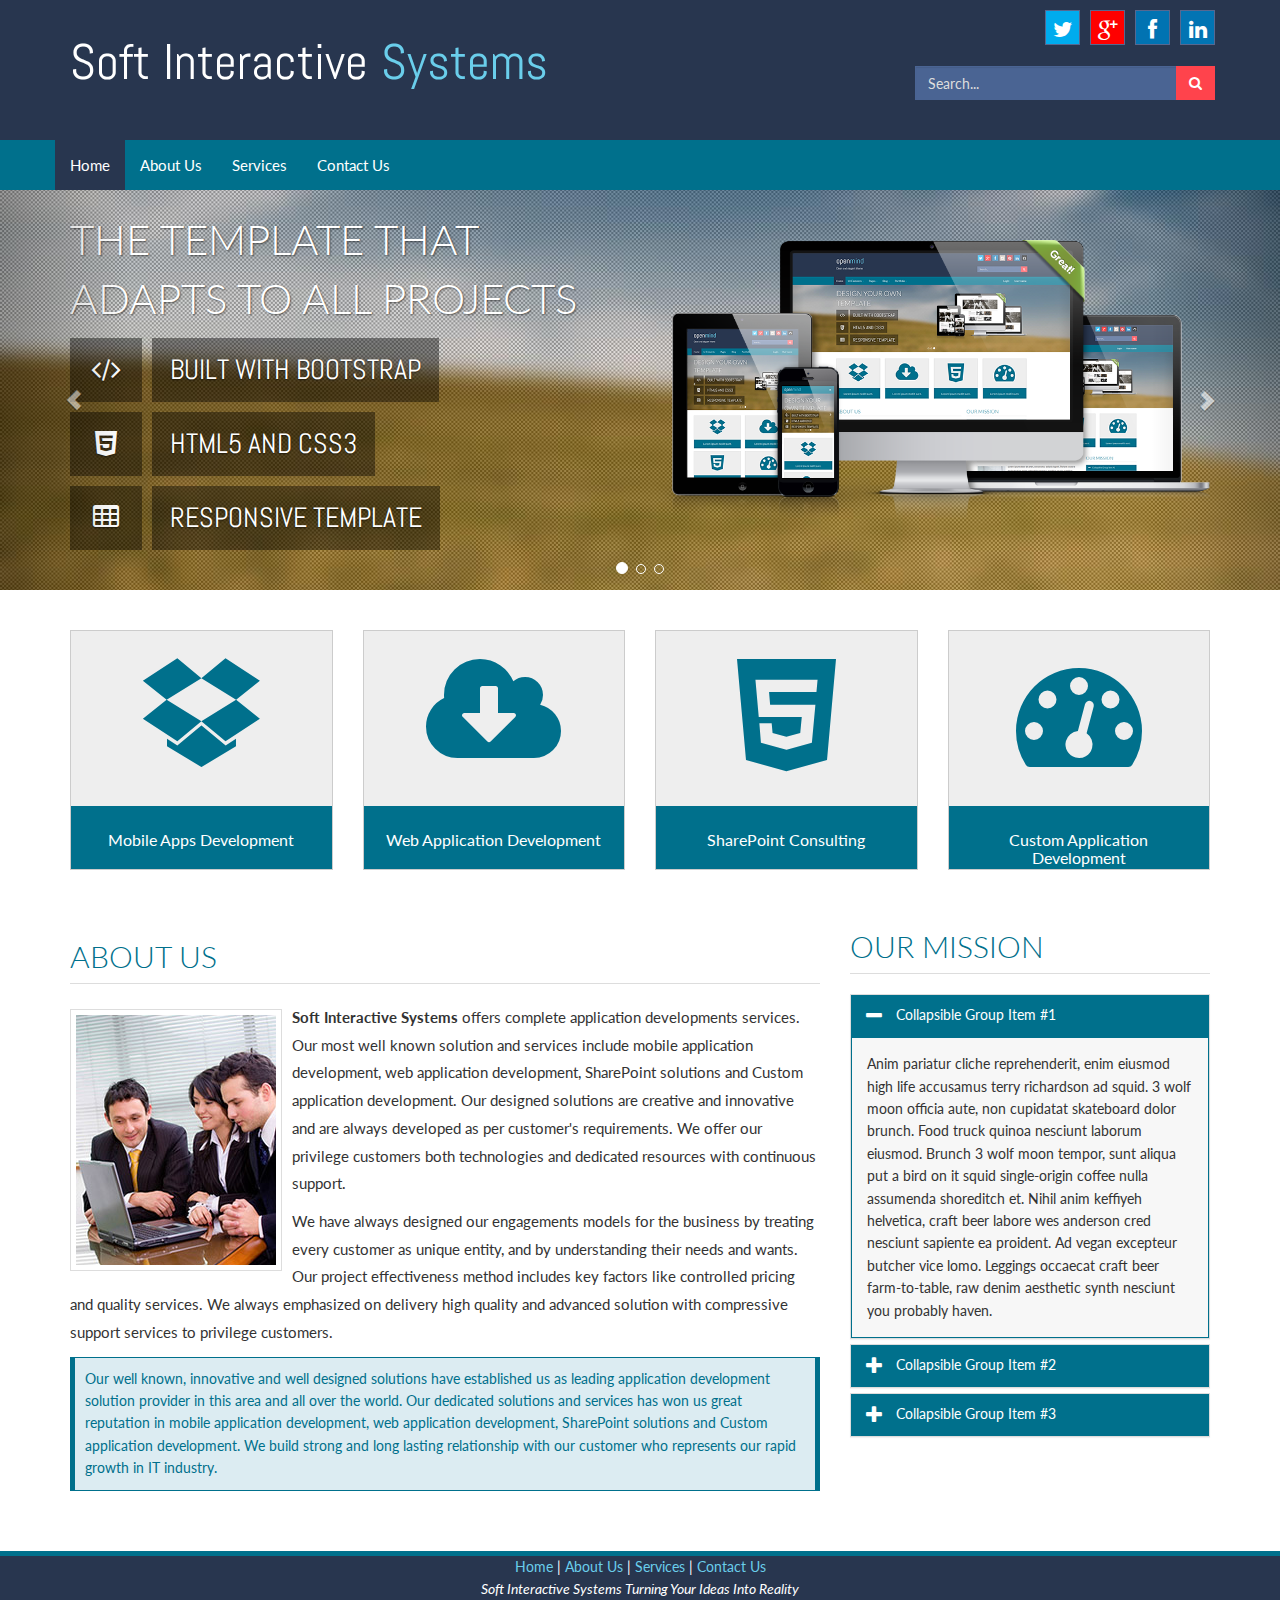
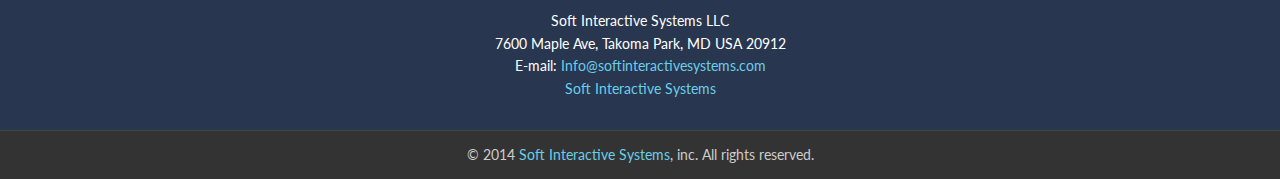
==== commit 1250c717: "index and service page updated for linking four icons to service page" ====
--- a/index.html
+++ b/index.html
@@ -631,25 +631,9 @@
 
         <aside id="footer-widgets">
             <div class="container">
-
-                <div class="row">
-
-
-
+            <div class="row">
 <div id="logos">
-<div class="pipe-separated-list-container">
-    <ul class="ulcenter">
-        <li><a href="index.html">Home</a> </li>
-        <li><a href="about.html"> About Us</a> </li>
-        <li><a href="services.html">Services</a> </li>
-        <li><a href="contact.html">Contact Us</a></li>
-    </ul>
-</div>
-
-			<div class="row">		
-
-			</div>
-
+    <a href="index.html">Home </a>|<a href="about.html"> About Us </a> | <a href="services.html"> Services </a> |<a href="contact.html"> Contact Us</a>
     <p><em>Soft Interactive Systems Turning Your Ideas Into Reality</em></p>
     <p>Soft Interactive Systems LLC<br>
       7600 Maple Ave, 
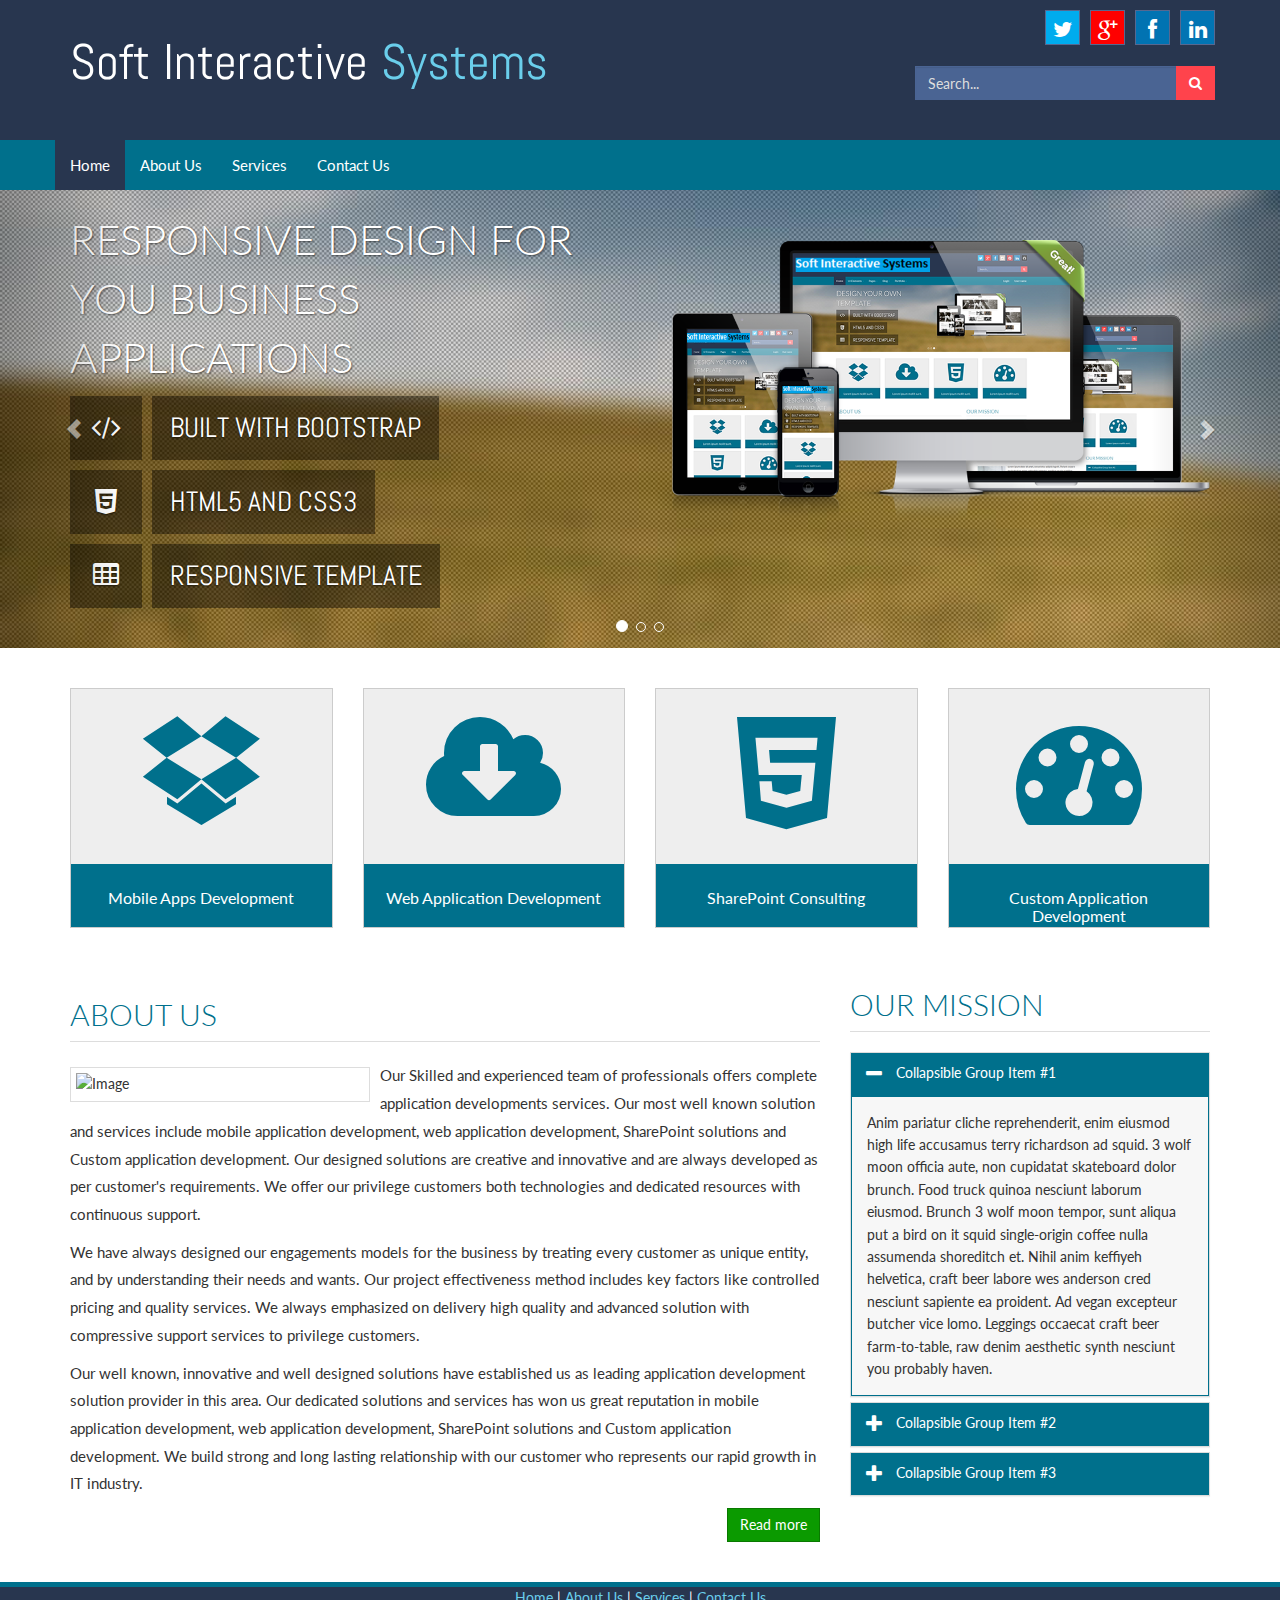
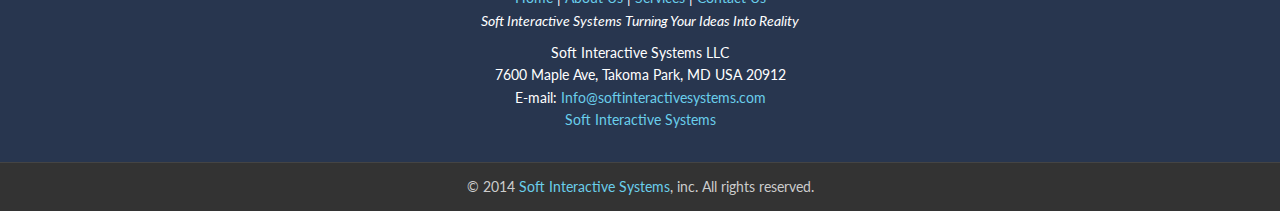
==== commit f819ab56: "Home Page Image and Text edit" ====
--- a/index.html
+++ b/index.html
@@ -184,7 +184,7 @@
                                 <div class="col-md-6 col-sm-7">
                                     <div class="carousel-caption">
                                         <div class="carousel-text">
-                                           <h1 class="animated fadeInDownBig">The template that adapts to all projects</h1>
+                                           <h1 class="animated fadeInDownBig">Responsive design for you business applications</h1>
                                            <ul class="list-unstyled carousel-list">
                                                <li class="animated bounceInLeft"><i class="fa fa-code"></i><span>Built with Bootstrap</span></li>
                                                <li class="animated bounceInLeft"><i class="fa fa-html5"></i><span>HTML5 and CSS3</span></li>
@@ -207,7 +207,7 @@
                                 <div class="col-md-6 col-sm-8">
                                     <div class="carousel-caption">
                                         <div class="carousel-text">
-                                           <h1 class="animated fadeInDownBig">design your own template very easily</h1>
+                                           <h1 class="animated fadeInDownBig">Native Applications for your device</h1>
                                            <ul class="list-unstyled carousel-list">
                                                <li class="animated bounceInLeft"><i class="fa fa-eye"></i><span>More Than 15 Colors</span></li>
                                                <li class="animated bounceInLeft"><i class="fa fa-th-large"></i><span>Customizable Components</span></li>
@@ -234,7 +234,7 @@
                                            <ul class="list-unstyled carousel-list">
                                                <li class="animated bounceInLeft"><i class="fa fa-code"></i><span>Javascript and HTML Site Dev.</span></li>
                                                <li class="animated bounceInLeft"><i class="fa fa-html5"></i><span>HTML5 and CSS3 Site Dev.</span></li>
-                                               <li class="animated bounceInLeft"><i class="fa fa-upload"></i><span>Content Management Systems Dev.</span></li>
+                                               <li class="animated bounceInLeft"><i class="fa fa-upload"></i><span>Content Management System Dev.</span></li>
                                            </ul>
                                        </div>
                                     </div>
@@ -319,13 +319,15 @@
                 <div class="row">
                     <div class="col-md-8">
                         <h2 class="section-title">About us</h2>
-                        <img src="img/au.jpg" class="img-responsive alignleft imageborder" alt="Image">
-                        <p class="p-lg"><strong>Soft Interactive Systems</strong> offers complete application developments services. Our most well known solution and services include mobile application development, web application development, SharePoint solutions and Custom application development. Our designed solutions are creative and innovative and are always developed as per customer's requirements. We offer our privilege customers both technologies and dedicated resources with continuous support.</p>
+                        <img style="width: 40%" src="img/about2.jpg" class="img-responsive alignleft imageborder" alt="Image">
+                        <p class="p-lg">Our Skilled and experienced team of professionals offers complete application developments services. Our most well known solution and services include mobile application development,  web application development, SharePoint solutions and Custom application development. Our designed solutions are creative and innovative and are always developed as per customer's requirements. We offer our privilege customers both technologies and dedicated resources with continuous support.</p>
                         <p class="p-lg">
-                            We have always designed our engagements models for the business by treating every customer as unique entity, and by understanding their needs and wants. Our project effectiveness method includes key factors like controlled pricing and quality services. We always emphasized on delivery high quality and advanced solution with compressive support services to privilege customers.</p>
-                        <div class="alert alert-info">
-                            Our well known, innovative and well designed solutions have established us as leading application development solution provider in this area and all over the world. Our dedicated solutions and services has won us great reputation in mobile application development, web application development, SharePoint solutions and Custom application development. We build strong and long lasting relationship with our customer who represents our rapid growth in IT industry.
-                        </div>
+                            We have always designed our engagements models for the business by treating every customer as unique entity, and by understanding their needs and wants. Our project effectiveness method includes key factors like controlled pricing and quality services.  We always emphasized on delivery high quality and advanced solution with compressive support services to privilege customers. 
+                        </p>
+                        <p class="p-lg">
+                            Our well known, innovative and well designed solutions have established us as leading application development solution provider in this area. Our dedicated solutions and services has won us great reputation in mobile application development, web application development, SharePoint solutions and Custom application development. We build strong and long lasting relationship with our customer who represents our rapid growth in IT industry.
+                        </p>
+                        <a href="about.html" class="btn btn-success pull-right">Read more</a>
                     </div>
                     <div class="col-md-4">
                         <h2 class="section-title">Our mission</h2>
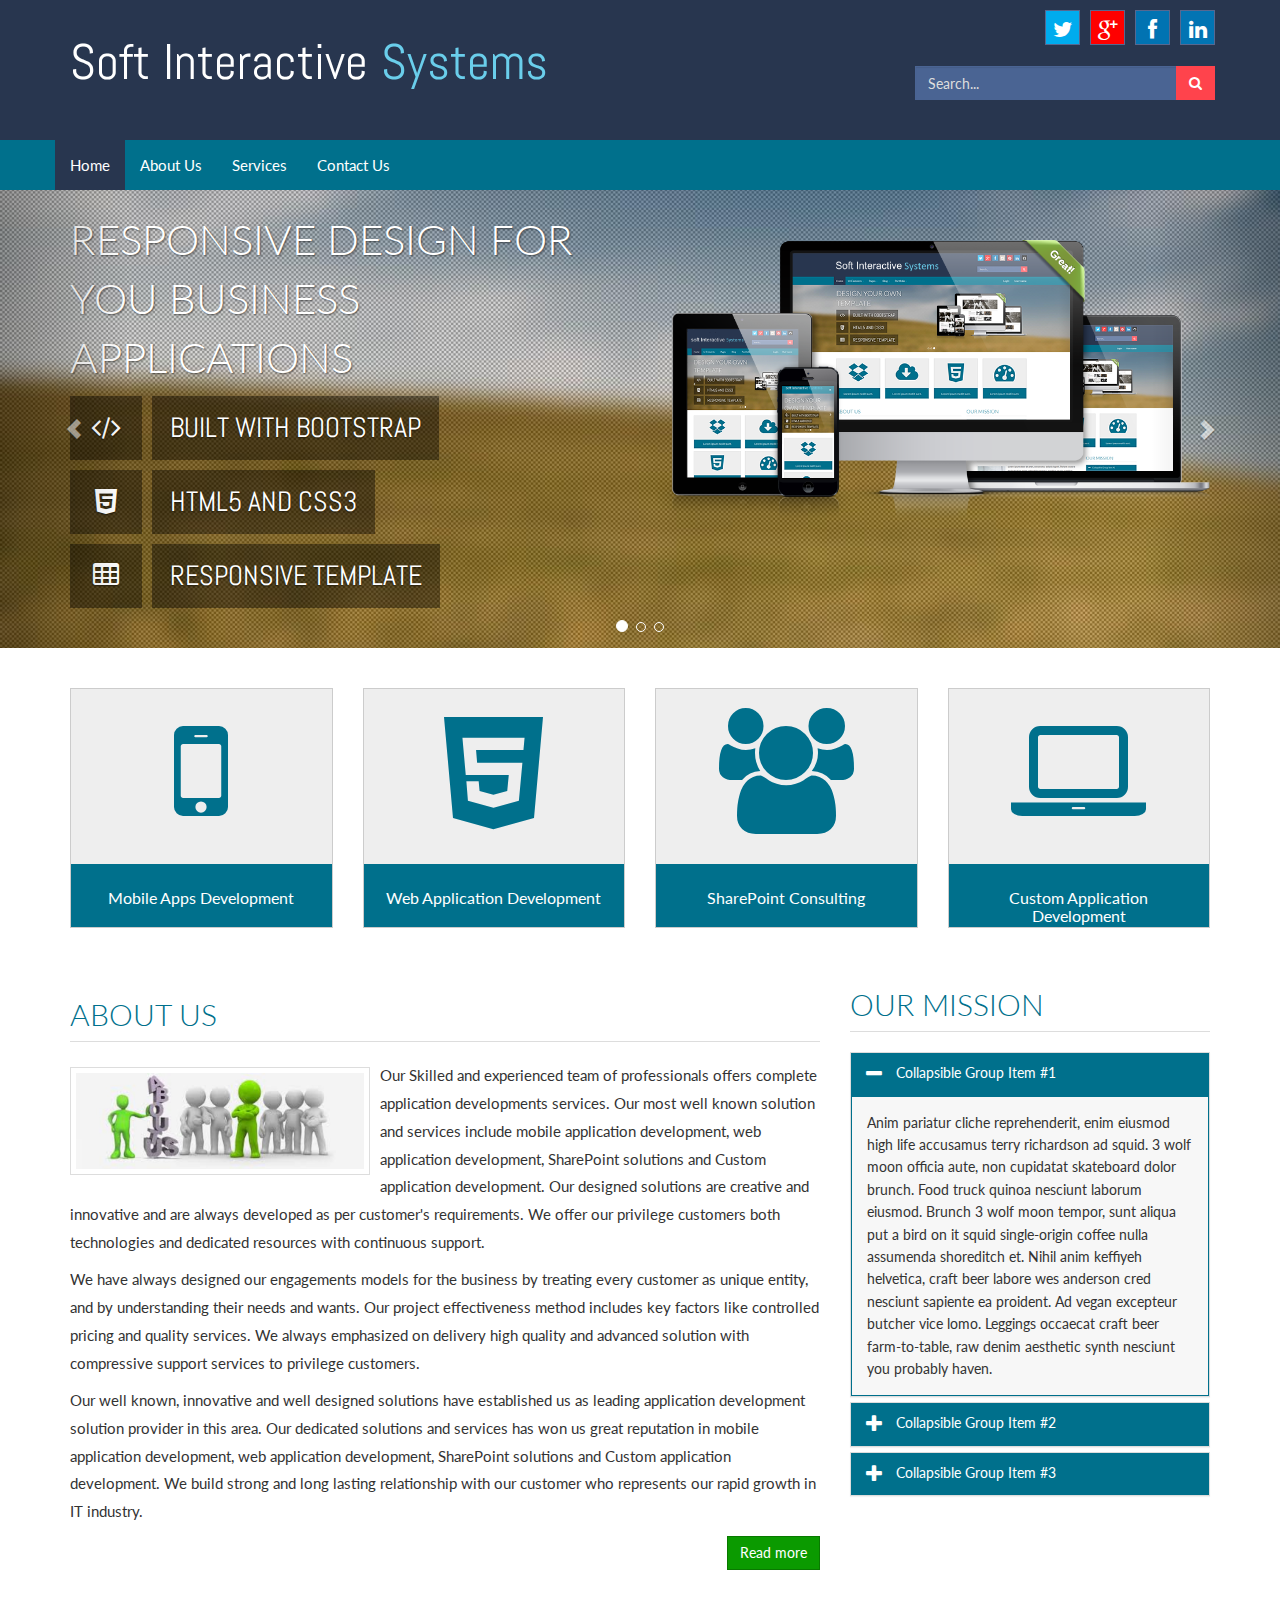
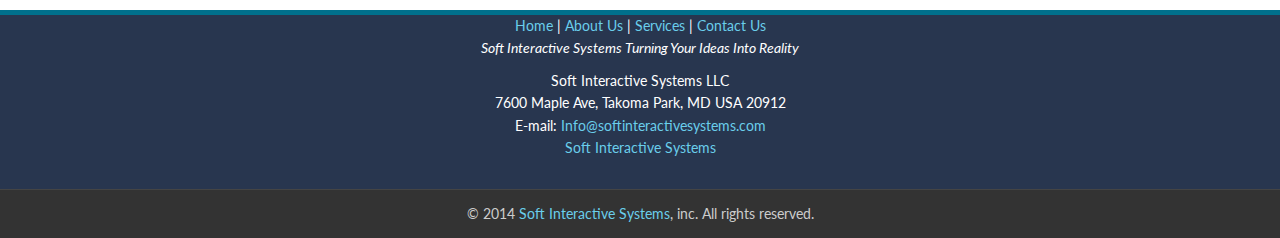
==== commit 715f8c8d: "index and service page updated for linking four icons to service page" ====
--- a/index.html
+++ b/index.html
@@ -265,7 +265,7 @@
                     <div class="col-md-3 col-sm-6">
                        <article class="mind-features-item hover animated bounceInLeft animation-delay-8">
                            <div class="item-icon">
-                               <i class="fa fa-dropbox"></i>
+                               <i class="fa fa-mobile-phone"></i>
                            </div>
                            <div class="item-content">
                                <h3>Mobile Apps Development</h3>
@@ -277,7 +277,7 @@
                    <div class="col-md-3 col-sm-6">
                        <article class="mind-features-item hover animated bounceInLeft animation-delay-3">
                            <div class="item-icon">
-                               <i class="fa fa-cloud-download"></i>
+                               <i class="fa fa-html5"></i>
                            </div>
                            <div class="item-content">
                                <h3>Web Application Development</h3>
@@ -289,7 +289,7 @@
                    <div class="col-md-3 col-sm-6">
                        <article class="mind-features-item hover animated bounceInRight animation-delay-6">
                            <div class="item-icon">
-                               <i class="fa fa-html5"></i>
+                               <i class="fa fa-users"></i>
                            </div>
                            <div class="item-content">
                                <h3>SharePoint Consulting</h3>
@@ -301,7 +301,7 @@
                    <div class="col-md-3 col-sm-6">
                        <article class="mind-features-item hover animated bounceInRight animation-delay-10">
                            <div class="item-icon">
-                               <i class="fa fa-tachometer"></i>
+                               <i class="fa fa-laptop"></i>
                            </div>
                            <div class="item-content">
                                <h3>Custom Application Development</h3>
--- a/css/softinteractive.css
+++ b/css/softinteractive.css
@@ -1,6 +1,5 @@
-<style>
 
-.animated fadeInDown
+.animatedfadeInDown
 {
    text-transform: lowercase;
    word-spacing: 1px;
@@ -105,4 +104,6 @@
 {
     margin-top: 10px;
 }
-</style>
+
+
+
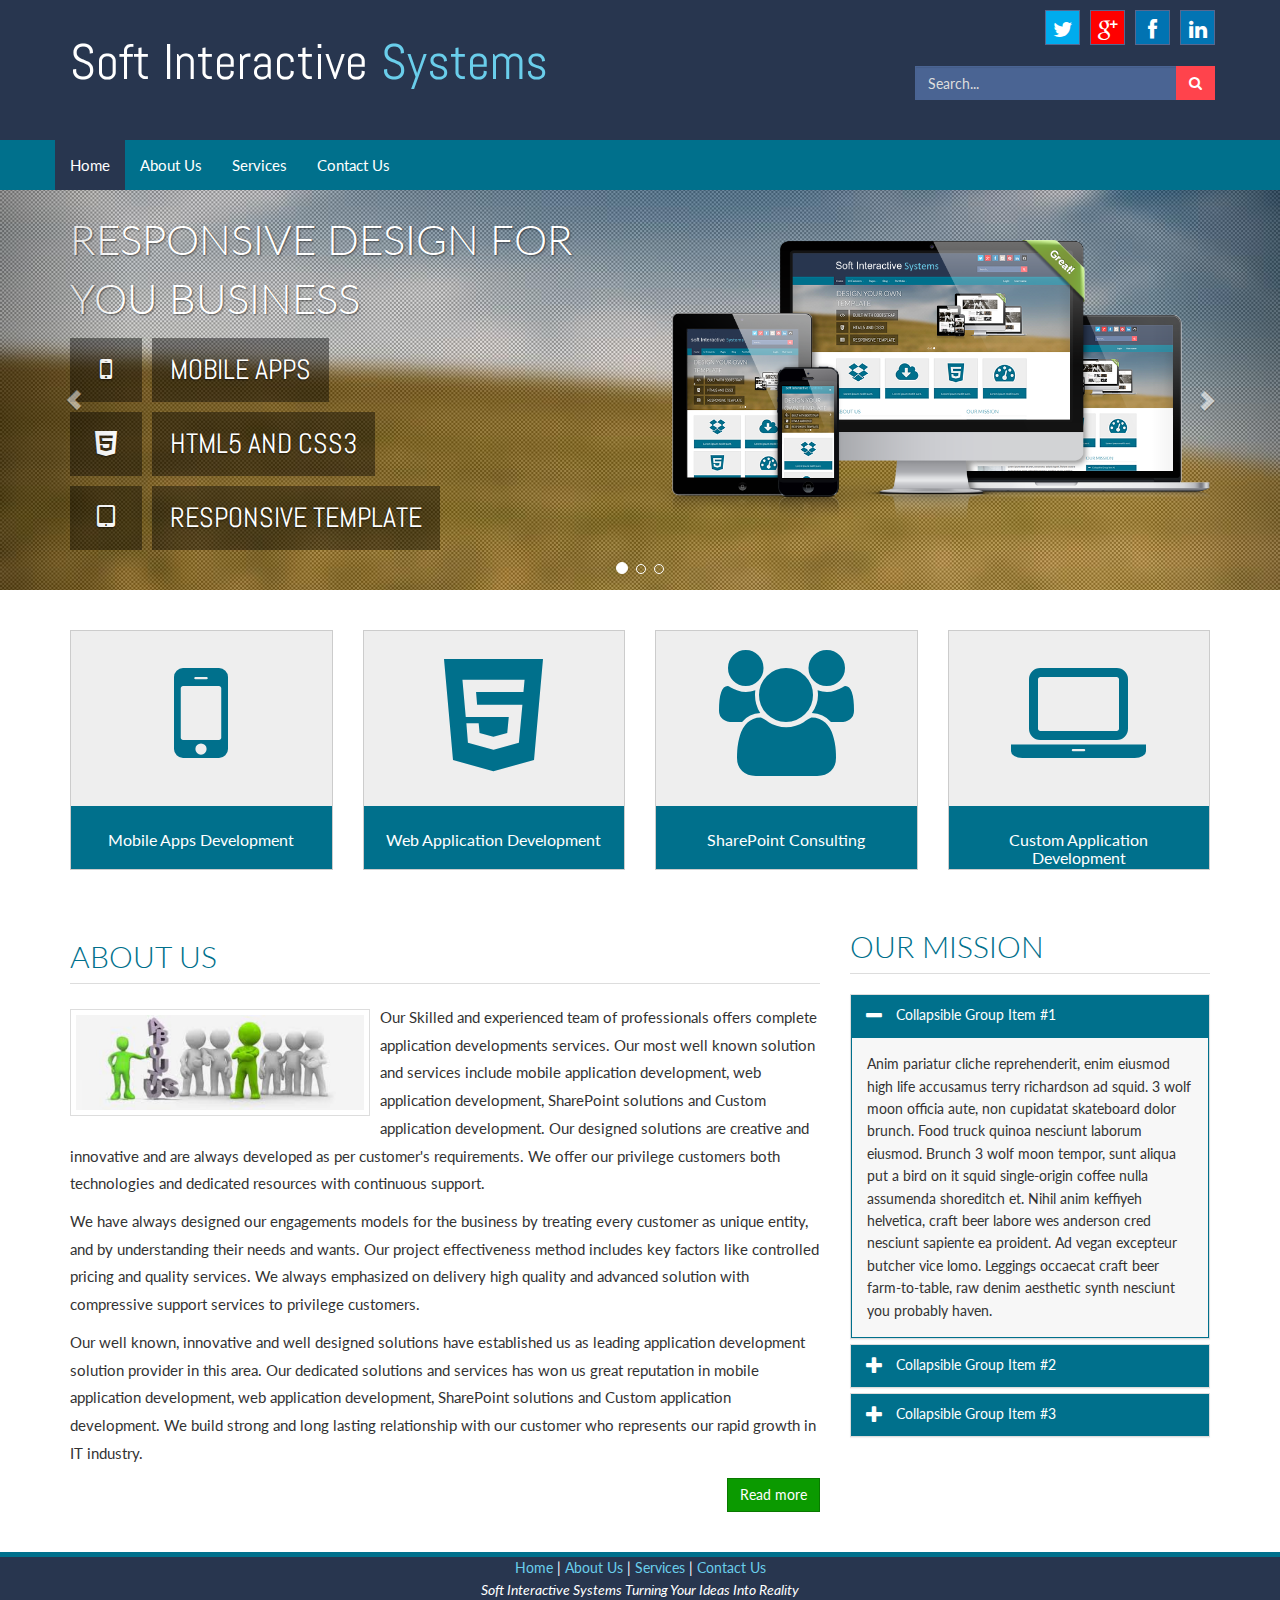
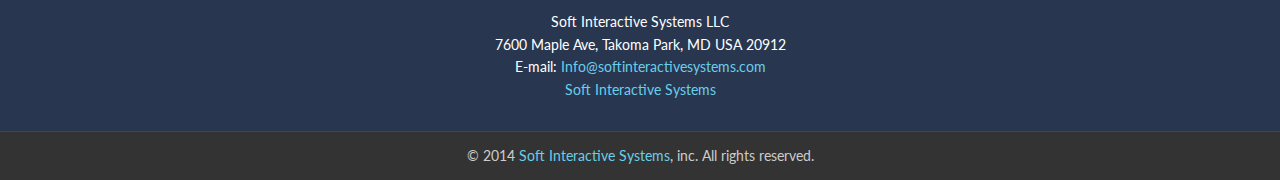
==== commit 1b8cf095: "change index page" ====
--- a/index.html
+++ b/index.html
@@ -8,7 +8,7 @@
     <title>Soft Interactive Systems</title>
 
     <!-- CSS -->
-    
+
     <link href="css/bootstrap.min.css" rel="stylesheet" media="screen">
     <link href="css/font-awesome.min.css" rel="stylesheet" media="screen">
     <link href="css/animate.min.css" rel="stylesheet" media="screen">
@@ -71,12 +71,12 @@
                 </div>
 
                 <div id="social-header" class="hidden-xs">
-                    <a href="#" class="social-icon soc-twitter animated fadeInDown animation-delay-1"><i class="fa fa-twitter"></i></a>
-                    <a href="#" class="social-icon soc-google-plus animated fadeInDown animation-delay-2"><i class="fa fa-google-plus"></i></a>
-                    <a href="#" class="social-icon soc-facebook animated fadeInDown animation-delay-3"><i class="fa fa-facebook"></i></a>
+                    <a href="https://twitter.com/SISystem" class="social-icon soc-twitter animated fadeInDown animation-delay-1"><i class="fa fa-twitter"></i></a>
+                    <a href="https://plus.google.com/u/0/118140188983977913118/posts" class="social-icon soc-google-plus animated fadeInDown animation-delay-2"><i class="fa fa-google-plus"></i></a>
+                    <a href="https://www.facebook.com/pages/Soft-interactive-systems/329853140519660" class="social-icon soc-facebook animated fadeInDown animation-delay-3"><i class="fa fa-facebook"></i></a>
                     <a href="#" class="social-icon soc-instagram animated fadeInDown animation-delay-4"><i class="fa fa-instagram"></i></a>
                     <a href="#" class="social-icon soc-pinterest animated fadeInDown animation-delay-5"><i class="fa fa-pinterest"></i></a>
-                    <a href="#" class="social-icon soc-linkedin animated fadeInDown animation-delay-6"><i class="fa fa-linkedin"></i></a>
+                    <a href="https://www.linkedin.com/pub/soft-interactivesystem/a4/a54/a08" class="social-icon soc-linkedin animated fadeInDown animation-delay-6"><i class="fa fa-linkedin"></i></a>
                     <a href="#" class="social-icon soc-github animated fadeInDown animation-delay-7"><i class="fa fa-github"></i></a>
                 </div>
 
@@ -115,7 +115,7 @@
                            
                         </li> <!-- dropdown -->
                         <li class="dropdown">
-                            <a href="services.html">Services</a>
+                            <a href="Services.html">Services</a>
                             
                         </li> <!-- dropdown -->
                         <li class="dropdown">
@@ -184,11 +184,11 @@
                                 <div class="col-md-6 col-sm-7">
                                     <div class="carousel-caption">
                                         <div class="carousel-text">
-                                           <h1 class="animated fadeInDownBig">Responsive design for you business applications</h1>
+                                           <h1 class="animated fadeInDownBig">Responsive design for you business</h1>
                                            <ul class="list-unstyled carousel-list">
-                                               <li class="animated bounceInLeft"><i class="fa fa-code"></i><span>Built with Bootstrap</span></li>
+                                               <li class="animated bounceInLeft"><i class="fa fa-mobile-phone"></i><span>Mobile Apps</span></li>
                                                <li class="animated bounceInLeft"><i class="fa fa-html5"></i><span>HTML5 and CSS3</span></li>
-                                               <li class="animated bounceInLeft"><i class="fa fa-table"></i><span>Responsive Template</span></li>
+                                               <li class="animated bounceInLeft"><i class="fa fa-tablet"></i><span>Responsive Template</span></li>
                                            </ul>
                                        </div>
                                     </div>
@@ -209,9 +209,9 @@
                                         <div class="carousel-text">
                                            <h1 class="animated fadeInDownBig">Native Applications for your device</h1>
                                            <ul class="list-unstyled carousel-list">
-                                               <li class="animated bounceInLeft"><i class="fa fa-eye"></i><span>More Than 15 Colors</span></li>
-                                               <li class="animated bounceInLeft"><i class="fa fa-th-large"></i><span>Customizable Components</span></li>
-                                               <li class="animated bounceInLeft"><i class="fa fa-files-o"></i><span>Over 25 pages ready to use</span></li>
+                                               <li class="animated bounceInLeft"><i class="fa fa-mobile-phone"></i><span>IPhone/Ipad Apps Development</span></li>
+                                               <li class="animated bounceInLeft"><i class="fa fa-tablet"></i><span>Android Apps Development</span></li>
+                                               <li class="animated bounceInLeft"><i class="fa fa-mobile"></i><span>Windows Apps Development</span></li>
                                            </ul>
                                        </div>
                                     </div>
@@ -232,9 +232,9 @@
                                         <div class="carousel-text">
                                            <h1 class="animated fadeInDownBig">Enterprise Web Application </h1>
                                            <ul class="list-unstyled carousel-list">
-                                               <li class="animated bounceInLeft"><i class="fa fa-code"></i><span>Javascript and HTML Site Dev.</span></li>
-                                               <li class="animated bounceInLeft"><i class="fa fa-html5"></i><span>HTML5 and CSS3 Site Dev.</span></li>
-                                               <li class="animated bounceInLeft"><i class="fa fa-upload"></i><span>Content Management System Dev.</span></li>
+                                               <li class="animated bounceInLeft"><i class="fa fa-laptop"></i><span>Enterprise Website</span></li>
+                                               <li class="animated bounceInLeft"><i class="fa fa-html5"></i><span>HTML5 and CSS3 Site</span></li>
+                                               <li class="animated bounceInLeft"><i class="fa fa-cloud-upload"></i><span>Content Management System</span></li>
                                            </ul>
                                        </div>
                                     </div>
@@ -270,7 +270,7 @@
                            <div class="item-content">
                                <h3>Mobile Apps Development</h3>
                                <p>People want to access business information, download music, play games, share media and content, watch streaming video, use GPS navigation</p>
-                               <a href="services.html#mobile" class="btn btn-success pull-right">Read more</a>
+                               <a href="Services.html#mobile" class="btn btn-success pull-right">Read more</a>
                            </div>
                        </article> <!-- mind-features-item -->
                    </div>
@@ -282,7 +282,7 @@
                            <div class="item-content">
                                <h3>Web Application Development</h3>
                                <p>Soft interactive Systems offers a full range of services, including consulting, development, testing, deployment and maintenance.</p>
-                               <a href="services.html#web" class="btn btn-success pull-right">Read more</a>
+                               <a href="Services.html#web" class="btn btn-success pull-right">Read more</a>
                            </div>
                        </article> <!-- mind-features-item -->
                    </div>
@@ -294,7 +294,7 @@
                            <div class="item-content">
                                <h3>SharePoint Consulting</h3>
                                <p>Soft Interactive Systems provide a full pack of specialized SharePoint development services suitable for customers of all sizes.</p>
-                               <a href="services.html#sharepoint" class="btn btn-success pull-right">Read more</a>
+                               <a href="Services.html#sharepoint" class="btn btn-success pull-right">Read more</a>
                            </div>
                        </article> <!-- mind-features-item -->
                    </div>
@@ -306,7 +306,7 @@
                            <div class="item-content">
                                <h3>Custom Application Development</h3>
                                <p>We offer a full-cycle application development from requirements elicitation to product design and development, QA testing, deployment</p>
-                               <a href="services.html#custom" class="btn btn-success pull-right">Read more</a>
+                               <a href="Services.html#custom" class="btn btn-success pull-right">Read more</a>
                            </div>
                        </article> <!-- mind-features-item -->
                    </div>
@@ -635,7 +635,7 @@
             <div class="container">
             <div class="row">
 <div id="logos">
-    <a href="index.html">Home </a>|<a href="about.html"> About Us </a> | <a href="services.html"> Services </a> |<a href="contact.html"> Contact Us</a>
+    <a href="index.html">Home </a>|<a href="about.html"> About Us </a> | <a href="Services.html"> Services </a> |<a href="contact.html"> Contact Us</a>
     <p><em>Soft Interactive Systems Turning Your Ideas Into Reality</em></p>
     <p>Soft Interactive Systems LLC<br>
       7600 Maple Ave, 
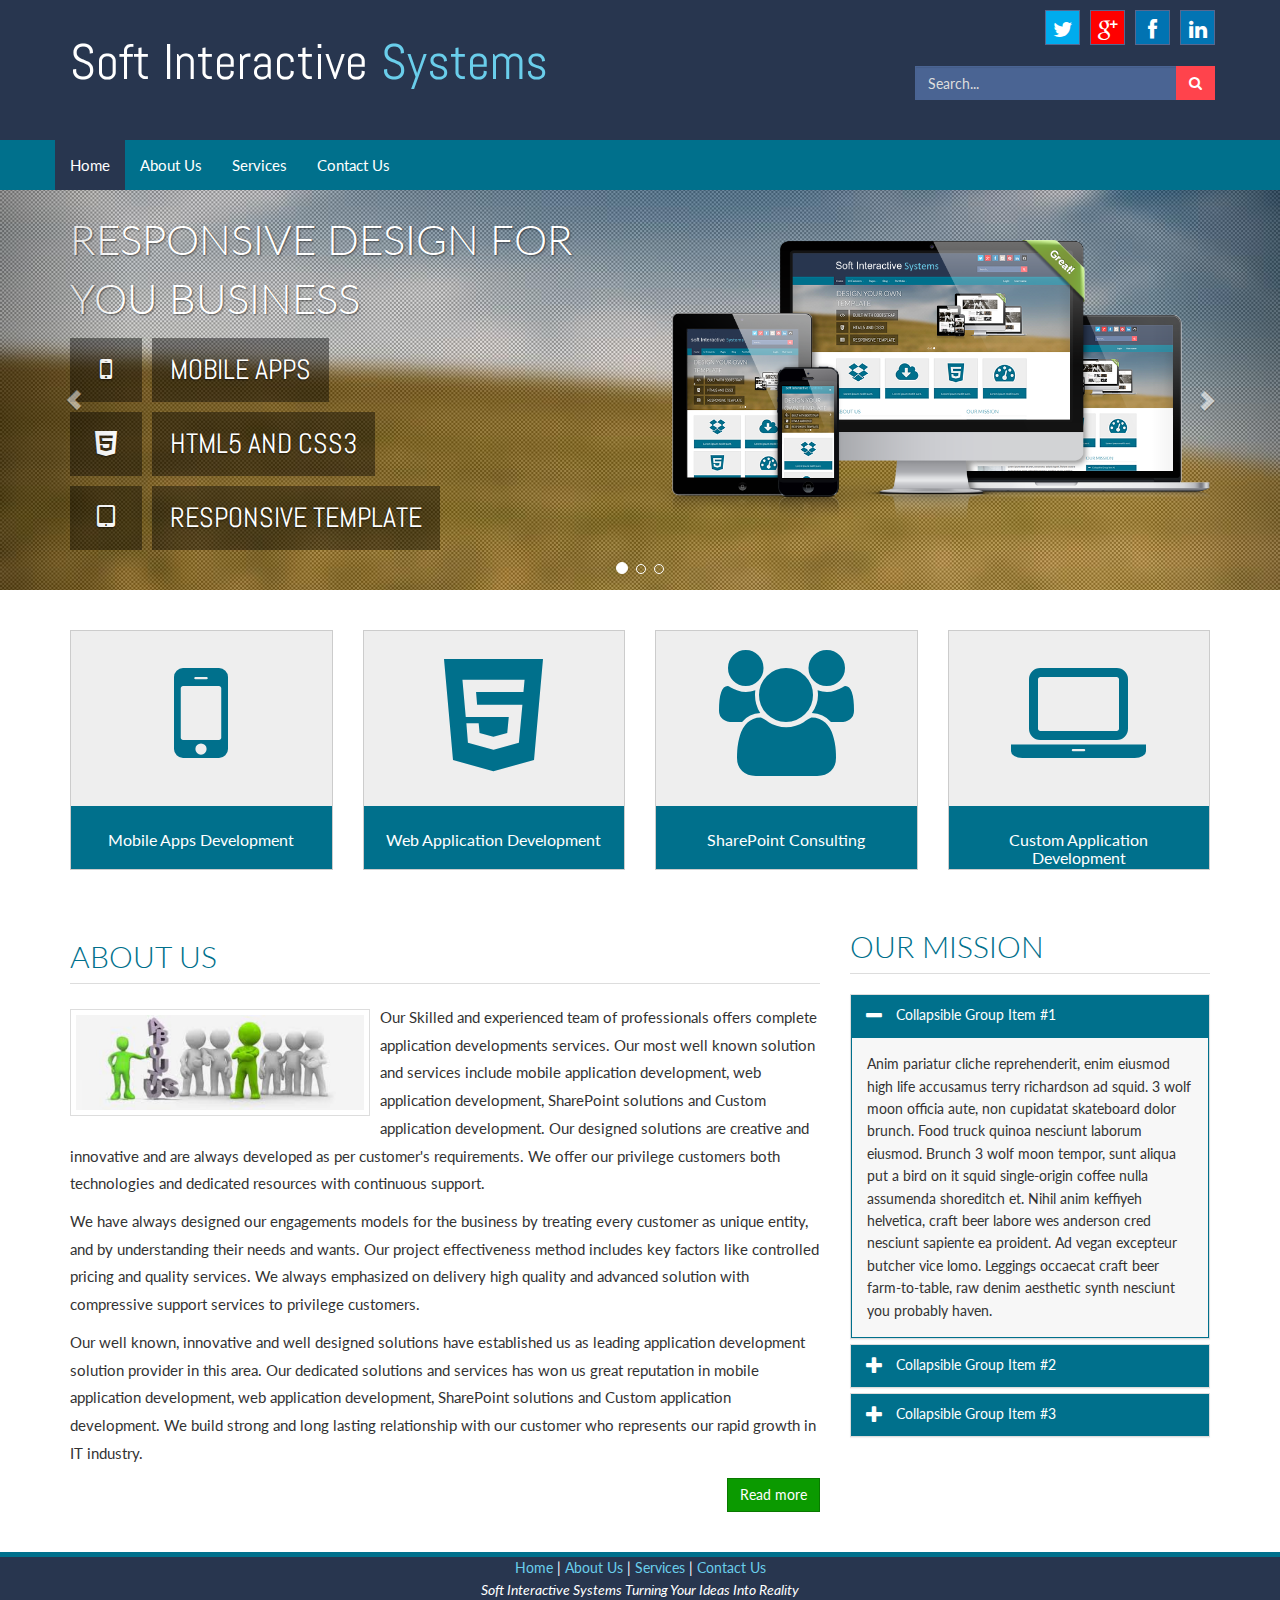
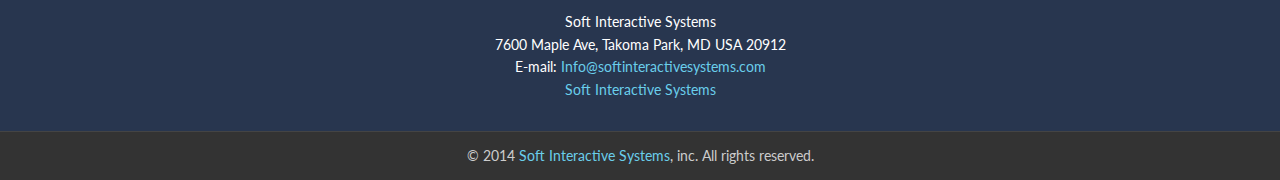
==== commit 1c0d178a: "Changing footer and Link opening" ====
--- a/index.html
+++ b/index.html
@@ -71,12 +71,12 @@
                 </div>
 
                 <div id="social-header" class="hidden-xs">
-                    <a href="https://twitter.com/SISystem" class="social-icon soc-twitter animated fadeInDown animation-delay-1"><i class="fa fa-twitter"></i></a>
-                    <a href="https://plus.google.com/u/0/118140188983977913118/posts" class="social-icon soc-google-plus animated fadeInDown animation-delay-2"><i class="fa fa-google-plus"></i></a>
-                    <a href="https://www.facebook.com/pages/Soft-interactive-systems/329853140519660" class="social-icon soc-facebook animated fadeInDown animation-delay-3"><i class="fa fa-facebook"></i></a>
+                    <a target="_blank" href="https://twitter.com/SISystem" class="social-icon soc-twitter animated fadeInDown animation-delay-1"><i class="fa fa-twitter"></i></a>
+                    <a target="_blank" href="https://plus.google.com/u/0/118140188983977913118/posts" class="social-icon soc-google-plus animated fadeInDown animation-delay-2"><i class="fa fa-google-plus"></i></a>
+                    <a target="_blank" href="https://www.facebook.com/pages/Soft-interactive-systems/329853140519660" class="social-icon soc-facebook animated fadeInDown animation-delay-3"><i class="fa fa-facebook"></i></a>
                     <a href="#" class="social-icon soc-instagram animated fadeInDown animation-delay-4"><i class="fa fa-instagram"></i></a>
                     <a href="#" class="social-icon soc-pinterest animated fadeInDown animation-delay-5"><i class="fa fa-pinterest"></i></a>
-                    <a href="https://www.linkedin.com/pub/soft-interactivesystem/a4/a54/a08" class="social-icon soc-linkedin animated fadeInDown animation-delay-6"><i class="fa fa-linkedin"></i></a>
+                    <a target="_blank" href="https://www.linkedin.com/pub/soft-interactivesystem/a4/a54/a08" class="social-icon soc-linkedin animated fadeInDown animation-delay-6"><i class="fa fa-linkedin"></i></a>
                     <a href="#" class="social-icon soc-github animated fadeInDown animation-delay-7"><i class="fa fa-github"></i></a>
                 </div>
 
@@ -637,7 +637,7 @@
 <div id="logos">
     <a href="index.html">Home </a>|<a href="about.html"> About Us </a> | <a href="Services.html"> Services </a> |<a href="contact.html"> Contact Us</a>
     <p><em>Soft Interactive Systems Turning Your Ideas Into Reality</em></p>
-    <p>Soft Interactive Systems LLC<br>
+    <p>Soft Interactive Systems<br>
       7600 Maple Ave, 
       Takoma Park, MD USA 20912 <br>
     E-mail: <a href="mailto:softinteractivesystems@gmail.com">Info@softinteractivesystems.com</a>
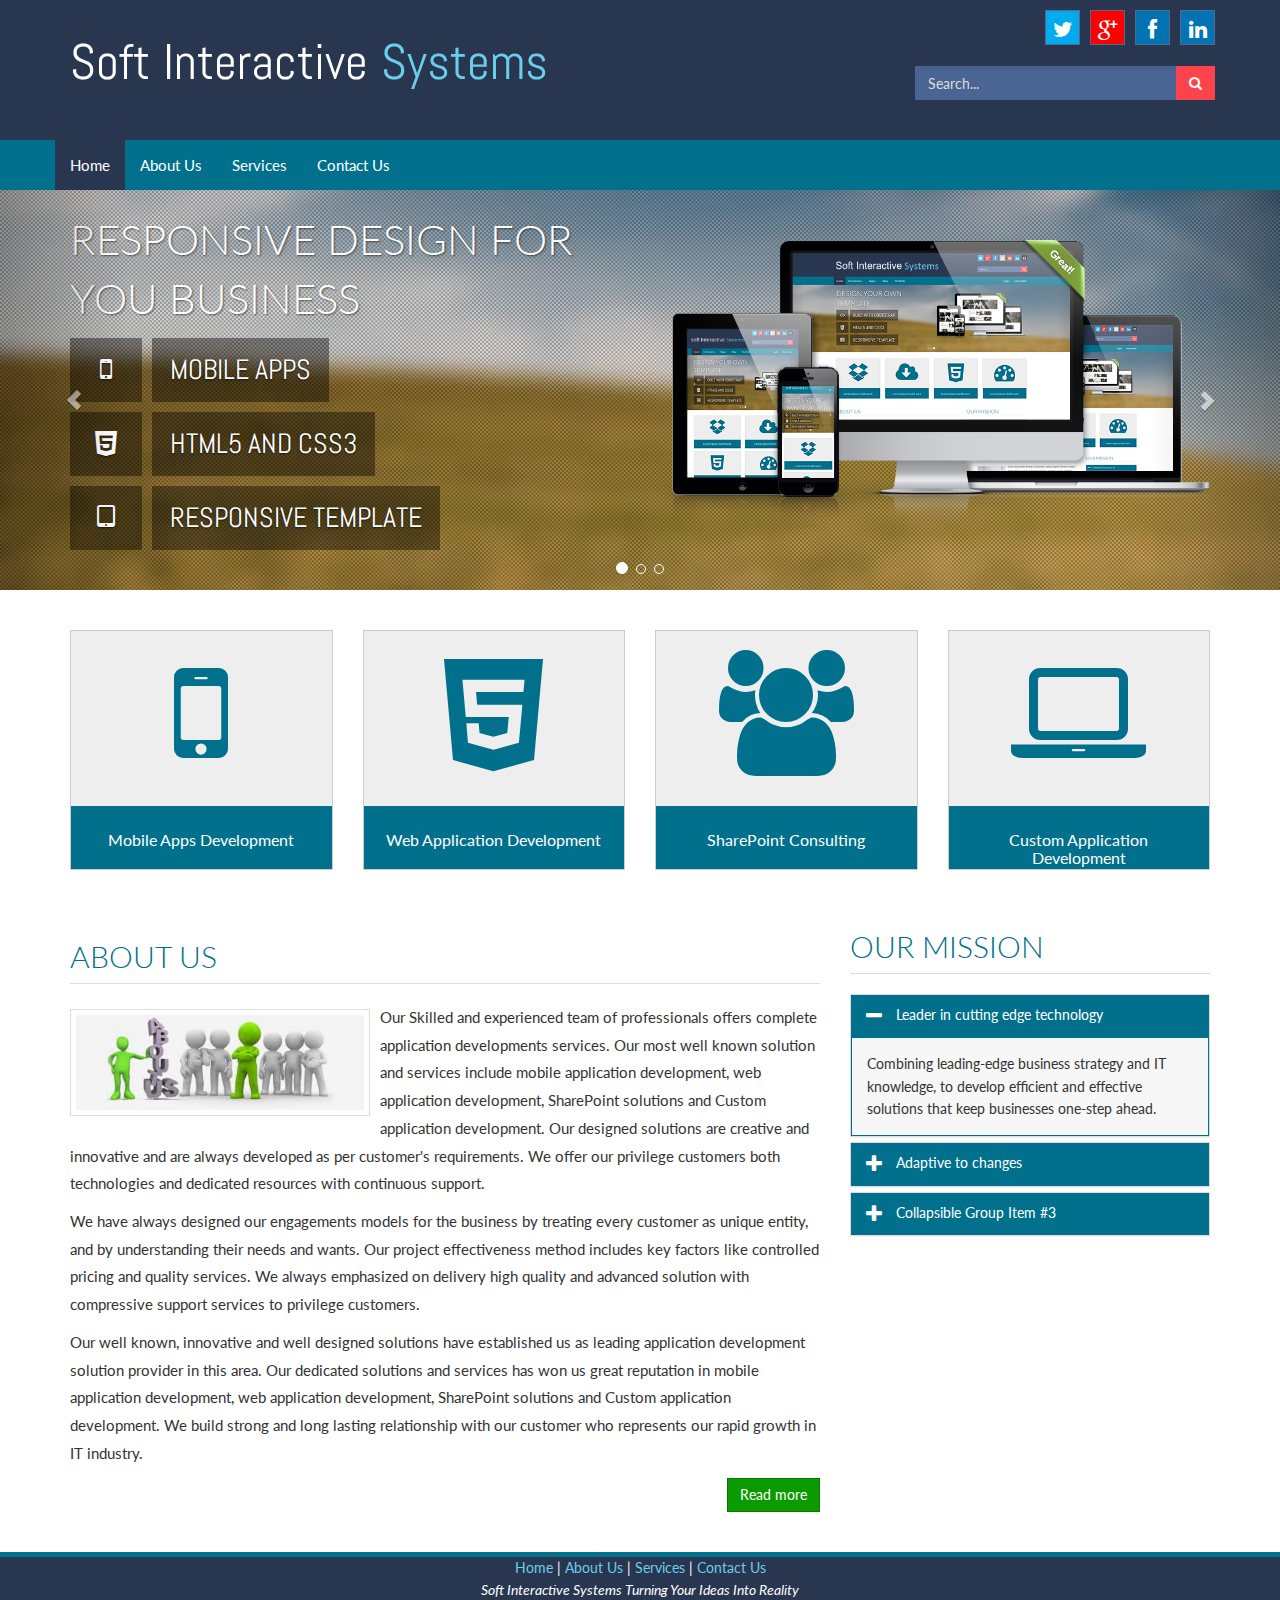
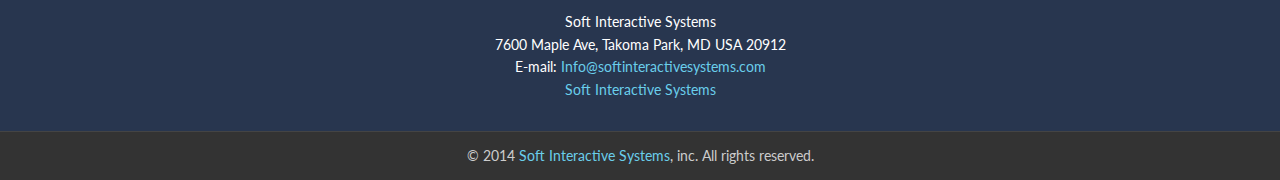
==== commit a9a40ed8: "Changing footer and Link opening" ====
--- a/index.html
+++ b/index.html
@@ -336,13 +336,13 @@
                                 <div class="panel-heading">
                                     <h4 class="panel-title">
                                         <a data-toggle="collapse" data-parent="#accordion" href="#collapseOne">
-                                            Collapsible Group Item #1
+                                            Leader in cutting edge technology
                                         </a>
                                     </h4>
                                 </div>
                                 <div id="collapseOne" class="panel-collapse collapse in">
                                     <div class="panel-body">
-                                        Anim pariatur cliche reprehenderit, enim eiusmod high life accusamus terry richardson ad squid. 3 wolf moon officia aute, non cupidatat skateboard dolor brunch. Food truck quinoa nesciunt laborum eiusmod. Brunch 3 wolf moon tempor, sunt aliqua put a bird on it squid single-origin coffee nulla assumenda shoreditch et. Nihil anim keffiyeh helvetica, craft beer labore wes anderson cred nesciunt sapiente ea proident. Ad vegan excepteur butcher vice lomo. Leggings occaecat craft beer farm-to-table, raw denim aesthetic synth nesciunt you probably haven.
+                                        Combining leading-edge business strategy and IT knowledge, to develop efficient and effective solutions that keep businesses one-step ahead.
                                     </div>
                                 </div>
                             </div>
@@ -350,13 +350,13 @@
                                 <div class="panel-heading">
                                     <h4 class="panel-title">
                                         <a data-toggle="collapse" data-parent="#accordion" href="#collapseTwo" class="collapsed">
-                                            Collapsible Group Item #2
+                                            Adaptive to changes
                                         </a>
                                     </h4>
                                 </div>
                                 <div id="collapseTwo" class="panel-collapse collapse">
                                     <div class="panel-body">
-                                        Anim pariatur cliche reprehenderit, enim eiusmod high life accusamus terry richardson ad squid. 3 wolf moon officia aute, non cupidatat skateboard dolor brunch. Food truck quinoa nesciunt laborum eiusmod. Brunch 3 wolf moon tempor, sunt aliqua put a bird on it squid single-origin coffee nulla assumenda shoreditch et. Nihil anim keffiyeh helvetica, craft beer labore wes anderson cred nesciunt sapiente ea proident. Ad vegan excepteur butcher vice lomo. Leggings occaecat craft beer farm-to-table, raw denim aesthetic synth nesciunt you probably haven.
+                                        To be the providers of I.C.T. strategies and services, which deliver long term commercial benefits, based upon our clients key business requirements. The strategies evolved should be economical, efficient, durable, flexible and allow the organisations to respond rapidly to both market and customer needs.
                                     </div>
                                 </div>
                             </div>
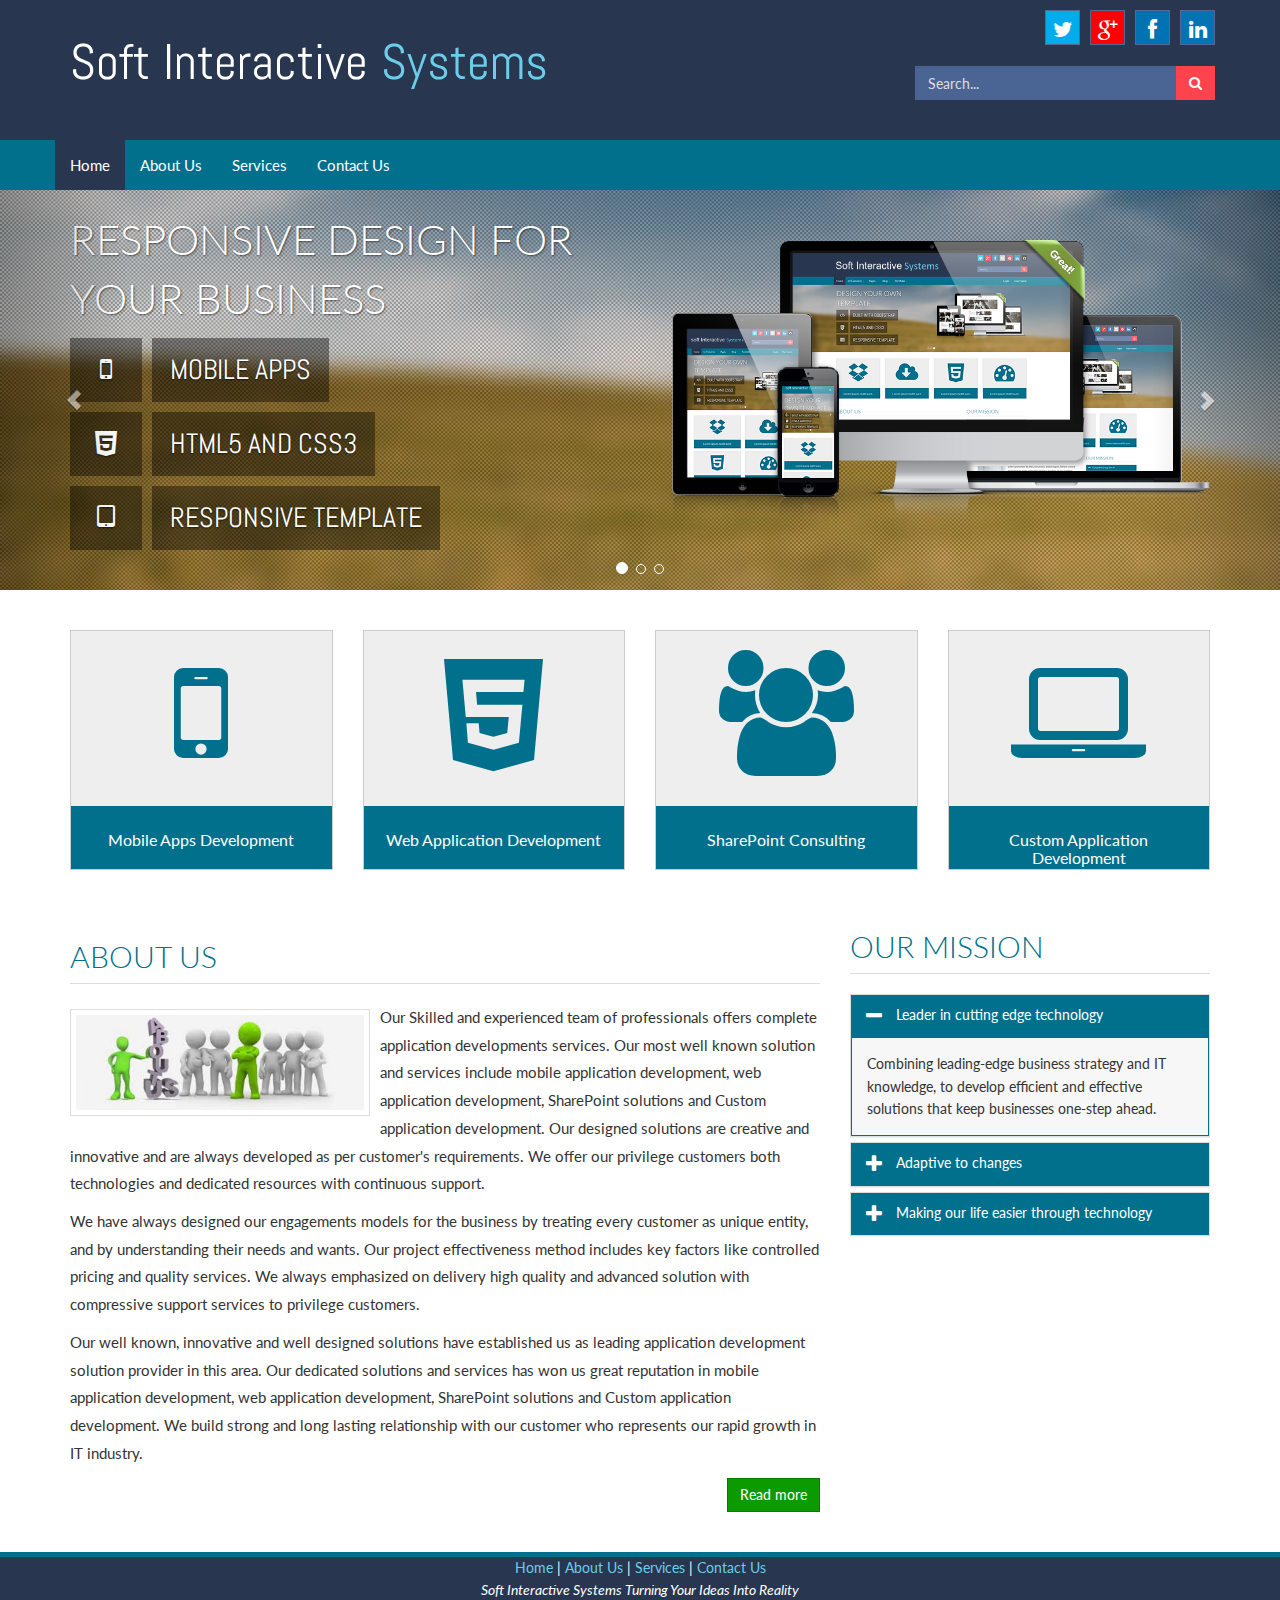
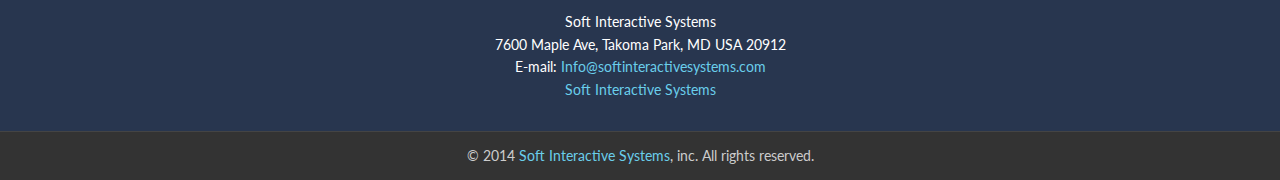
==== commit 81f2a6ab: "change about page" ====
--- a/index.html
+++ b/index.html
@@ -66,7 +66,7 @@
         <header id="header" class="hidden-xs">
             <div class="container">
                 <div id="header-title">
-                    <h1 class="animated fadeInDown"><a href="index.html">Soft Interactive <span>Systems</span></a></h1>
+                    <h1 class="animated fadeInDown"><a href="/">Soft Interactive <span>Systems</span></a></h1>
                     
                 </div>
 
@@ -76,7 +76,7 @@
                     <a target="_blank" href="https://www.facebook.com/pages/Soft-interactive-systems/329853140519660" class="social-icon soc-facebook animated fadeInDown animation-delay-3"><i class="fa fa-facebook"></i></a>
                     <a href="#" class="social-icon soc-instagram animated fadeInDown animation-delay-4"><i class="fa fa-instagram"></i></a>
                     <a href="#" class="social-icon soc-pinterest animated fadeInDown animation-delay-5"><i class="fa fa-pinterest"></i></a>
-                    <a target="_blank" href="https://www.linkedin.com/pub/soft-interactivesystem/a4/a54/a08" class="social-icon soc-linkedin animated fadeInDown animation-delay-6"><i class="fa fa-linkedin"></i></a>
+                    <a target="_blank" href="https://www.linkedin.com/company/soft-interactive-systems" class="social-icon soc-linkedin animated fadeInDown animation-delay-6"><i class="fa fa-linkedin"></i></a>
                     <a href="#" class="social-icon soc-github animated fadeInDown animation-delay-7"><i class="fa fa-github"></i></a>
                 </div>
 
@@ -95,7 +95,7 @@
             <div class="container">
                 <!-- Brand and toggle get grouped for better mobile display -->
                 <div class="navbar-header">
-                    <a class="navbar-brand visible-xs" href="index.html">Soft Interactive <span>Systems</span></a>
+                    <a class="navbar-brand visible-xs" href="/">Soft Interactive <span>Systems</span></a>
 
                     <button type="button" class="navbar-toggle" data-toggle="collapse" data-target=".navbar-mind-collapse">
                         <span class="sr-only">Toggle navigation</span>
@@ -107,7 +107,7 @@
                 <div class="collapse navbar-collapse navbar-mind-collapse">
                     <ul class="nav navbar-nav">
                         <li class="dropdown active">
-                            <a href="index.html">Home</a>
+                            <a href="/">Home</a>
                             
                         </li> <!-- dropdown -->
                         <li class="dropdown">
@@ -184,7 +184,7 @@
                                 <div class="col-md-6 col-sm-7">
                                     <div class="carousel-caption">
                                         <div class="carousel-text">
-                                           <h1 class="animated fadeInDownBig">Responsive design for you business</h1>
+                                           <h1 class="animated fadeInDownBig">Responsive design for your business</h1>
                                            <ul class="list-unstyled carousel-list">
                                                <li class="animated bounceInLeft"><i class="fa fa-mobile-phone"></i><span>Mobile Apps</span></li>
                                                <li class="animated bounceInLeft"><i class="fa fa-html5"></i><span>HTML5 and CSS3</span></li>
@@ -364,13 +364,13 @@
                                 <div class="panel-heading">
                                     <h4 class="panel-title">
                                         <a data-toggle="collapse" data-parent="#accordion" href="#collapseThree" class="collapsed">
-                                            Collapsible Group Item #3
+                                            Making our life easier through technology
                                         </a>
                                     </h4>
                                 </div>
                                 <div id="collapseThree" class="panel-collapse collapse">
                                     <div class="panel-body">
-                                        Anim pariatur cliche reprehenderit, enim eiusmod high life accusamus terry richardson ad squid. 3 wolf moon officia aute, non cupidatat skateboard dolor brunch. Food truck quinoa nesciunt laborum eiusmod. Brunch 3 wolf moon tempor, sunt aliqua put a bird on it squid single-origin coffee nulla assumenda shoreditch et. Nihil anim keffiyeh helvetica, craft beer labore wes anderson cred nesciunt sapiente ea proident. Ad vegan excepteur butcher vice lomo. Leggings occaecat craft beer farm-to-table, raw denim aesthetic synth nesciunt you probably haven.
+                                         We strive to work on technology so that it will be used to make our day to day life easier while focusing to avoid overly dependent on technology.
                                     </div>
                                 </div>
                             </div>
@@ -635,7 +635,7 @@
             <div class="container">
             <div class="row">
 <div id="logos">
-    <a href="index.html">Home </a>|<a href="about.html"> About Us </a> | <a href="Services.html"> Services </a> |<a href="contact.html"> Contact Us</a>
+    <a href="/">Home </a>|<a href="about.html"> About Us </a> | <a href="Services.html"> Services </a> |<a href="contact.html"> Contact Us</a>
     <p><em>Soft Interactive Systems Turning Your Ideas Into Reality</em></p>
     <p>Soft Interactive Systems<br>
       7600 Maple Ave, 
